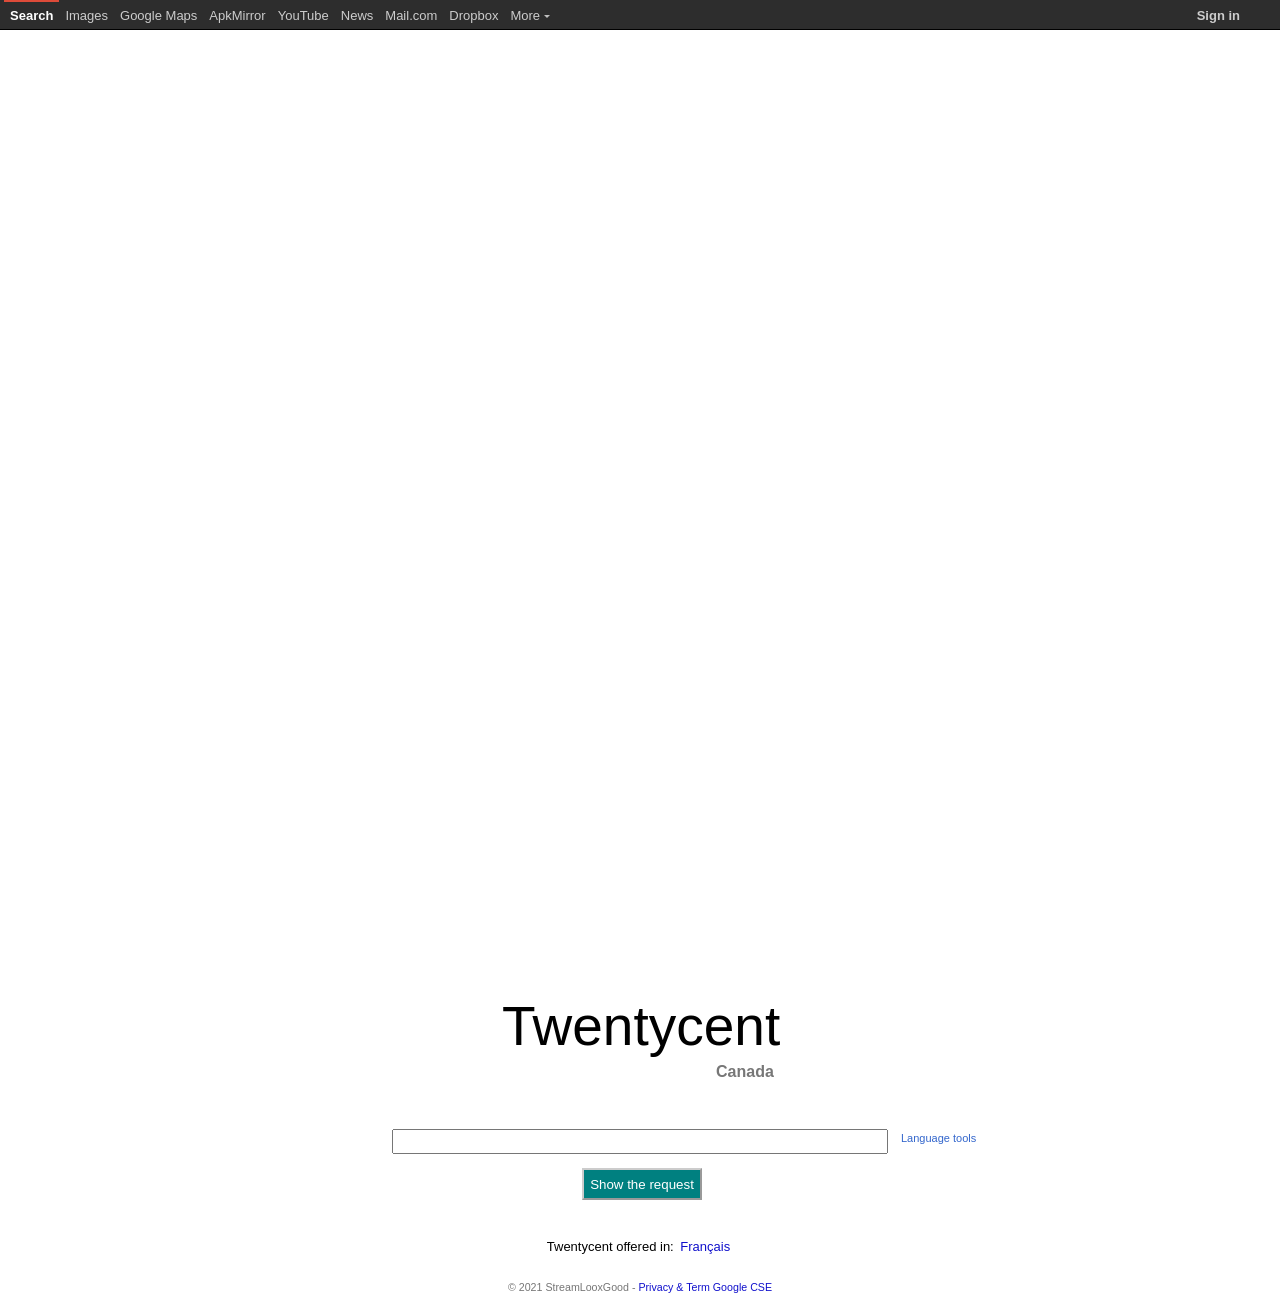
==== beta.html @ a2ea65f2 "Create beta.html" ====
<html itemscope="" itemtype="http://schema.org/WebPage"><head><script src="//archive.org/includes/analytics.js?v=cf34f82" type="text/javascript"></script>
<script type="text/javascript">window.addEventListener('DOMContentLoaded',function(){var v=archive_analytics.values;v.service='wb';v.server_name='wwwb-app201.us.archive.org';v.server_ms=856;archive_analytics.send_pageview({});});</script><script type="text/javascript" src="/_static/js/playback.bundle.js?v=xTFGO54E" charset="utf-8"></script>
<script type="text/javascript" src="/_static/js/wombat.js?v=UHAOicsW" charset="utf-8"></script>
<script type="text/javascript">
  __wm.init("http://web.archive.org/web");
  __wm.wombat("http://www.google.ca/","20120616182758","http://web.archive.org/","web","/_static/",
	      "1339871278");
</script>
<link rel="stylesheet" type="text/css" href="/_static/css/banner-styles.css?v=omkqRugM">
<link rel="stylesheet" type="text/css" href="/_static/css/iconochive.css?v=qtvMKcIJ">
<!-- End Wayback Rewrite JS Include -->
<meta http-equiv="content-type" content="text/html; charset=UTF-8"><meta itemprop="image" content="/web/20120616182758im_/http://www.google.ca/images/google_favicon_128.png"><title>Google</title><script>window.google={kEI:"LtDcT8jWOOjeiAKzptDUCg",getEI:function(a){var b;while(a&&!(a.getAttribute&&(b=a.getAttribute("eid"))))a=a.parentNode;return b||google.kEI},https:function(){return window.location.protocol=="https:"},kEXPI:"17259,30316,36253,37658,37864,38815,38991,39000,39266,39370,39386,39494,39506",kCSI:{e:"17259,30316,36253,37658,37864,38815,38991,39000,39266,39370,39386,39494,39506",ei:"LtDcT8jWOOjeiAKzptDUCg"},authuser:0,ml:function(){},kHL:"en",time:function(){return(new Date).getTime()},log:function(a,
b,c,e){var d=new Image,h=google,i=h.lc,f=h.li,j="";d.onerror=(d.onload=(d.onabort=function(){delete i[f]}));i[f]=d;if(!c&&b.search("&ei=")==-1)j="&ei="+google.getEI(e);var g=c||"/gen_204?atyp=i&ct="+a+"&cad="+b+j+"&zx="+google.time();var k=/^http:/i;if(k.test(g)&&google.https()){google.ml(new Error("GLMM"),false,{src:g});delete i[f];return}d.src=g;h.li=f+1},lc:[],li:0,Toolbelt:{},y:{},x:function(a,b){google.y[a.id]=[a,b];return false}};
window.google.sn="webhp";window.google.timers={};window.google.startTick=function(a,b){window.google.timers[a]={t:{start:(new Date).getTime()},bfr:!(!b)}};window.google.tick=function(a,b,c){if(!window.google.timers[a])google.startTick(a);window.google.timers[a].t[b]=c||(new Date).getTime()};google.startTick("load",true);try{}catch(u){}
var _gjwl=location;function _gjuc(){var e=_gjwl.href.indexOf("#");if(e>=0){var a=_gjwl.href.substring(e);if(a.indexOf("&q=")>0||a.indexOf("#q=")>=0){a=a.substring(1);if(a.indexOf("#")==-1){for(var c=0;c<a.length;){var d=c;if(a.charAt(d)=="&")++d;var b=a.indexOf("&",d);if(b==-1)b=a.length;var f=a.substring(d,b);if(f.indexOf("fp=")==0){a=a.substring(0,c)+a.substring(b,a.length);b=c}else if(f=="cad=h")return 0;c=b}_gjwl.href="/search?"+a+"&cad=h";return 1}}}return 0}function _gjp(){!(window._gjwl.hash&&
window._gjuc())&&setTimeout(_gjp,500)};
window._gjp && _gjp()</script><style>#gb{font:13px/27px Arial,sans-serif;height:30px}#gbz,#gbg{position:absolute;white-space:nowrap;top:0;height:30px;z-index:1000}#gbz{left:0;padding-left:4px}#gbg{right:0;padding-right:5px}#gbs{background:transparent;position:absolute;top:-999px;visibility:hidden;z-index:998}.gbto #gbs{background:#fff}#gbx3,#gbx4{background-color:#2d2d2d;background-image:none;_background-image:none;background-position:0 -138px;background-repeat:repeat-x;border-bottom:1px solid #000;font-size:24px;height:29px;_height:30px;opacity:1;filter:alpha(opacity=100);position:absolute;top:0;width:100%;z-index:990}#gbx3{left:0}#gbx4{right:0}#gbb{position:relative}#gbbw{right:0;left:0;position:absolute;top:30px;width:100%}.gbtcb{position:absolute;visibility:hidden}#gbz .gbtcb{right:0}#gbg .gbtcb{left:0}.gbxx{display:none !important}.gbxo{opacity:0 !important;filter:alpha(opacity=0) !important}.gbm{position:absolute;z-index:999;top:-999px;visibility:hidden;text-align:left;border:1px solid #bebebe;background:#fff;-moz-box-shadow:-1px 1px 1px rgba(0,0,0,.2);-webkit-box-shadow:0 2px 4px rgba(0,0,0,.2);box-shadow:0 2px 4px rgba(0,0,0,.2)}.gbrtl .gbm{-moz-box-shadow:1px 1px 1px rgba(0,0,0,.2)}.gbto .gbm,.gbto #gbs{top:29px;visibility:visible}#gbz .gbm,#gbz #gbs{left:0}#gbg .gbm,#gbg #gbs{right:0}.gbxms{background-color:#ccc;display:block;position:absolute;z-index:1;top:-1px;left:-2px;right:-2px;bottom:-2px;opacity:.4;-moz-border-radius:3px;filter:progid:DXImageTransform.Microsoft.Blur(pixelradius=5);*opacity:1;*top:-2px;*left:-5px;*right:5px;*bottom:4px;-ms-filter:"progid:DXImageTransform.Microsoft.Blur(pixelradius=5)";opacity:1\0/;top:-4px\0/;left:-6px\0/;right:5px\0/;bottom:4px\0/}.gbma{position:relative;top:-1px;border-style:solid dashed dashed;border-color:transparent;border-top-color:#c0c0c0;display:-moz-inline-box;display:inline-block;font-size:0;height:0;line-height:0;width:0;border-width:3px 3px 0;padding-top:1px;left:4px}#gbztms1,#gbi4m1,#gbi4s,#gbi4t{zoom:1}.gbtc,.gbmc,.gbmcc{display:block;list-style:none;margin:0;padding:0}.gbmc{background:#fff;padding:10px 0;position:relative;z-index:2;zoom:1}.gbt{position:relative;display:-moz-inline-box;display:inline-block;line-height:27px;padding:0;vertical-align:top}.gbt{*display:inline}.gbto{box-shadow:0 2px 4px rgba(0,0,0,.2);-moz-box-shadow:0 2px 4px rgba(0,0,0,.2);-webkit-box-shadow:0 2px 4px rgba(0,0,0,.2)}.gbzt,.gbgt{cursor:pointer;display:block;text-decoration:none !important}span#gbg6,span#gbg4{cursor:default}.gbts{border-left:1px solid transparent;border-right:1px solid transparent;display:block;*display:inline-block;padding:0 5px;position:relative;z-index:1000}.gbts{*display:inline}.gbto .gbts{background:#fff;border-color:#bebebe;color:#36c;padding-bottom:1px;padding-top:2px}.gbz0l .gbts{color:#fff;font-weight:bold}.gbtsa{padding-right:9px}#gbz .gbzt,#gbz .gbgt,#gbg .gbgt{color:#ccc!important}.gbtb2{display:block;border-top:2px solid transparent}.gbto .gbzt .gbtb2,.gbto .gbgt .gbtb2{border-top-width:0}.gbtb .gbts{background:url(//web.archive.org/web/20120616182758im_/http://ssl.gstatic.com/gb/images/b_8d5afc09.png);_background:url(//web.archive.org/web/20120616182758im_/http://ssl.gstatic.com/gb/images/b8_3615d64d.png);background-position:-27px -22px;border:0;font-size:0;padding:29px 0 0;*padding:27px 0 0;width:1px}.gbzt-hvr,.gbzt:focus,.gbgt-hvr,.gbgt:focus{background-color:#4c4c4c;background-image:none;_background-image:none;background-position:0 -102px;background-repeat:repeat-x;outline:none;text-decoration:none !important}.gbpdjs .gbto .gbm{min-width:99%}.gbz0l .gbtb2{border-top-color:#dd4b39!important}#gbi4s,#gbi4s1{font-weight:bold}#gbg6.gbgt-hvr,#gbg6.gbgt:focus{background-color:transparent;background-image:none}.gbg4a{font-size:0;line-height:0}.gbg4a .gbts{padding:27px 5px 0;*padding:25px 5px 0}.gbto .gbg4a .gbts{padding:29px 5px 1px;*padding:27px 5px 1px}#gbi4i,#gbi4id{left:5px;border:0;height:24px;position:absolute;top:1px;width:24px}.gbto #gbi4i,.gbto #gbi4id{top:3px}.gbi4p{display:block;width:24px}#gbi4id{background-position:-44px -101px}#gbmpid{background-position:0 0}#gbmpi,#gbmpid{border:none;display:inline-block;height:48px;width:48px}#gbmpiw{display:inline-block;line-height:9px;margin-left:20px;margin-top:10px;position:relative}#gbmpi,#gbmpid,#gbmpiw{*display:inline}#gbg5{font-size:0}#gbgs5{padding:5px !important}.gbto #gbgs5{padding:7px 5px 6px !important}#gbi5{background:url(//web.archive.org/web/20120616182758im_/http://ssl.gstatic.com/gb/images/b_8d5afc09.png);_background:url(//web.archive.org/web/20120616182758im_/http://ssl.gstatic.com/gb/images/b8_3615d64d.png);background-position:0 0;display:block;font-size:0;height:17px;width:16px}.gbto #gbi5{background-position:-6px -22px}.gbn .gbmt,.gbn .gbmt:visited,.gbnd .gbmt,.gbnd .gbmt:visited{color:#dd8e27 !important}.gbf .gbmt,.gbf .gbmt:visited{color:#900 !important}.gbmt,.gbml1,.gbmlb,.gbmt:visited,.gbml1:visited,.gbmlb:visited{color:#36c !important;text-decoration:none !important}.gbmt,.gbmt:visited{display:block}.gbml1,.gbmlb,.gbml1:visited,.gbmlb:visited{display:inline-block;margin:0 10px}.gbml1,.gbmlb,.gbml1:visited,.gbmlb:visited{*display:inline}.gbml1,.gbml1:visited{padding:0 10px}.gbml1-hvr,.gbml1:focus{outline:none;text-decoration:underline !important}#gbpm .gbml1{display:inline;margin:0;padding:0;white-space:nowrap}.gbmlb,.gbmlb:visited{line-height:27px}.gbmlb-hvr,.gbmlb:focus{outline:none;text-decoration:underline !important}.gbmlbw{color:#ccc;margin:0 10px}.gbmt{padding:0 20px}.gbmt-hvr,.gbmt:focus{background:#eee;cursor:pointer;outline:0 solid black;text-decoration:none !important}.gbm0l,.gbm0l:visited{color:#000 !important;font-weight:bold}.gbmh{border-top:1px solid #bebebe;font-size:0;margin:10px 0}#gbd4 .gbmc{background:#f5f5f5;padding-top:0}#gbd4 .gbsbic::-webkit-scrollbar-track:vertical{background-color:#f5f5f5;margin-top:2px}#gbmpdv{background:#fff;border-bottom:1px solid #bebebe;-moz-box-shadow:0 2px 4px rgba(0,0,0,.12);-o-box-shadow:0 2px 4px rgba(0,0,0,.12);-webkit-box-shadow:0 2px 4px rgba(0,0,0,.12);box-shadow:0 2px 4px rgba(0,0,0,.12);position:relative;z-index:1}#gbd4 .gbmh{margin:0}.gbmtc{padding:0;margin:0;line-height:27px}.GBMCC:last-child:after,#GBMPAL:last-child:after{content:'\0A\0A';white-space:pre;position:absolute}#gbmps{*zoom:1}#gbd4 .gbpc,#gbmpas .gbmt{line-height:17px}#gbd4 .gbpgs .gbmtc{line-height:27px}#gbd4 .gbmtc{border-bottom:1px solid #bebebe}#gbd4 .gbpc{display:inline-block;margin:16px 0 10px;margin-right:50px;vertical-align:top}#gbd4 .gbpc{*display:inline}.gbpc .gbps,.gbpc .gbps2{display:block;margin:0 20px}#gbmplp.gbps{margin:0 10px}.gbpc .gbps{color:#000;font-weight:bold}.gbpc .gbpd{margin-bottom:5px}.gbpd .gbmt,.gbpd .gbps{color:#666 !important}.gbpd .gbmt{opacity:.4;filter:alpha(opacity=40)}.gbps2{color:#666;display:block}.gbp0{display:none}.gbp0 .gbps2{font-weight:bold}#gbd4 .gbmcc{margin-top:5px}.gbpmc{background:#fef9db}.gbpmc .gbmt{padding:10px 20px}#gbpm{*border-collapse:collapse;border-spacing:0;margin:0;white-space:normal}#gbpm .gbmt{border-top:none;color:#000 !important;font:11px Arial,sans-serif}#gbpms{*white-space:nowrap}.gbpms2{font-weight:bold;white-space:nowrap}#gbmpal{*border-collapse:collapse;border-spacing:0;margin:0;white-space:nowrap;width:100%}.gbmpala,.gbmpalb{font:13px Arial,sans-serif;line-height:27px;padding:10px 20px 0;white-space:nowrap}.gbmpala{padding-left:0;text-align:left}.gbmpalb{padding-right:0;text-align:right}#gbmpasb .gbps{color:#000}#gbmpal .gbqfbb{margin:0 20px}.gbp0 .gbps{*display:inline}.gbiba{margin:8px 20px 10px}.gbmpiaw{display:inline-block;margin-right:10px;margin-bottom:6px;margin-top:10px}.gbxv{visibility:hidden}.gbmpiaa{display:block;margin-top:10px}.gbmpia{border:none;display:block;height:48px;width:48px}.gbmpnw{display:inline-block;height:auto;margin:16px 0 18px;vertical-align:top}.gbqfb,.gbqfba,.gbqfbb{-moz-border-radius:2px;-webkit-border-radius:2px;border-radius:2px;cursor:default !important;display:inline-block;font-weight:bold;height:29px;line-height:29px;min-width:54px;*min-width:70px;padding:0 8px;text-align:center;text-decoration:none !important;-moz-user-select:none;-webkit-user-select:none}.gbqfb:focus,.gbqfba:focus,.gbqfbb:focus{border:1px solid #4d90fe;-moz-box-shadow:inset 0 0 0 1px rgba(255,255,255,.5);-webkit-box-shadow:inset 0 0 0 1px rgba(255,255,255,.5);box-shadow:inset 0 0 0 1px rgba(255,255,255,.5);outline:none}.gbqfb-hvr:focus,.gbqfba-hvr:focus,.gbqfbb-hvr:focus{-webkit-box-shadow:inset 0 0 0 1px #fff,0 1px 1px rgba(0,0,0,.1);-moz-box-shadow:inset 0 0 0 1px #fff,0 1px 1px rgba(0,0,0,.1);box-shadow:inset 0 0 0 1px #fff,0 1px 1px rgba(0,0,0,.1)}.gbqfb-hvr,.gbqfba-hvr,.gbqfbb-hvr{-webkit-box-shadow:0 1px 1px rgba(0,0,0,.1);-moz-box-shadow:0 1px 1px rgba(0,0,0,.1);box-shadow:0 1px 1px rgba(0,0,0,.1)}.gbqfb::-moz-focus-inner,.gbqfba::-moz-focus-inner,.gbqfbb::-moz-focus-inner{border:0}.gbqfba,.gbqfbb{border:1px solid #dcdcdc;border-color:rgba(0,0,0,.1);color:#444 !important;font-size:11px}.gbqfb{background-color:#4d90fe;background-image:-webkit-gradient(linear,left top,left bottom,from(#4d90fe),to(#4787ed));background-image:-webkit-linear-gradient(top,#4d90fe,#4787ed);background-image:-moz-linear-gradient(top,#4d90fe,#4787ed);background-image:-ms-linear-gradient(top,#4d90fe,#4787ed);background-image:-o-linear-gradient(top,#4d90fe,#4787ed);background-image:linear-gradient(top,#4d90fe,#4787ed);filter:progid:DXImageTransform.Microsoft.gradient(startColorStr='#4d90fe',EndColorStr='#4787ed');border:1px solid #3079ed;color:#fff !important}.gbqfb-hvr,.gbqfb-hvr:focus{border-color:#2f5bb7;background-color:#357ae8;background-image:-webkit-gradient(linear,left top,left bottom,from(#4d90fe),to(#357ae8));background-image:-webkit-linear-gradient(top,#4d90fe,#357ae8);background-image:-moz-linear-gradient(top,#4d90fe,#357ae8);background-image:-ms-linear-gradient(top,#4d90fe,#357ae8);background-image:-o-linear-gradient(top,#4d90fe,#357ae8);background-image:linear-gradient(top,#4d90fe,#357ae8)}.gbqfb:active{-webkit-box-shadow:inset 0 1px 2px rgba(0,0,0,.3);-moz-box-shadow:inset 0 1px 2px rgba(0,0,0,.3);box-shadow:inset 0 1px 2px rgba(0,0,0,.3)}.gbqfba{background-color:#f5f5f5;background-image:-webkit-gradient(linear,left top,left bottom,from(#f5f5f5),to(#f1f1f1));background-image:-webkit-linear-gradient(top,#f5f5f5,#f1f1f1);background-image:-moz-linear-gradient(top,#f5f5f5,#f1f1f1);background-image:-ms-linear-gradient(top,#f5f5f5,#f1f1f1);background-image:-o-linear-gradient(top,#f5f5f5,#f1f1f1);background-image:linear-gradient(top,#f5f5f5,#f1f1f1);filter:progid:DXImageTransform.Microsoft.gradient(startColorStr='#f5f5f5',EndColorStr='#f1f1f1')}.gbqfba-hvr,.gbqfba-hvr:active{background-color:#f8f8f8;background-image:-webkit-gradient(linear,left top,left bottom,from(#f8f8f8),to(#f1f1f1));background-image:-webkit-linear-gradient(top,#f8f8f8,#f1f1f1);background-image:-moz-linear-gradient(top,#f8f8f8,#f1f1f1);background-image:-ms-linear-gradient(top,#f8f8f8,#f1f1f1);background-image:-o-linear-gradient(top,#f8f8f8,#f1f1f1);background-image:linear-gradient(top,#f8f8f8,#f1f1f1);filter:progid:DXImageTransform.Microsoft.gradient(startColorStr='#f8f8f8',EndColorStr='#f1f1f1')}.gbqfbb{background-color:#fff;background-image:-webkit-gradient(linear,left top,left bottom,from(#fff),to(#fbfbfb));background-image:-webkit-linear-gradient(top,#fff,#fbfbfb);background-image:-moz-linear-gradient(top,#fff,#fbfbfb);background-image:-ms-linear-gradient(top,#fff,#fbfbfb);background-image:-o-linear-gradient(top,#fff,#fbfbfb);background-image:linear-gradient(top,#fff,#fbfbfb);filter:progid:DXImageTransform.Microsoft.gradient(startColorStr='#ffffff',EndColorStr='#fbfbfb')}.gbqfbb-hvr,.gbqfbb-hvr:active{background-color:#fff;background-image:-webkit-gradient(linear,left top,left bottom,from(#fff),to(#f8f8f8));background-image:-webkit-linear-gradient(top,#fff,#f8f8f8);background-image:-moz-linear-gradient(top,#fff,#f8f8f8);background-image:-ms-linear-gradient(top,#fff,#f8f8f8);background-image:-o-linear-gradient(top,#fff,#f8f8f8);background-image:linear-gradient(top,#fff,#f8f8f8);filter:progid:DXImageTransform.Microsoft.gradient(startColorStr='#ffffff',EndColorStr='#f8f8f8')}.gbqfba-hvr,.gbqfba-hvr:active,.gbqfbb-hvr,.gbqfbb-hvr:active{border-color:#c6c6c6;-webkit-box-shadow:0 1px 1px rgba(0,0,0,.1);-moz-box-shadow:0 1px 1px rgba(0,0,0,.1);box-shadow:0 1px 1px rgba(0,0,0,.1);color:#222 !important}.gbqfba:active,.gbqfbb:active{-webkit-box-shadow:inset 0 1px 2px rgba(0,0,0,.1);-moz-box-shadow:inset 0 1px 2px rgba(0,0,0,.1);box-shadow:inset 0 1px 2px rgba(0,0,0,.1)}#gbmpas{max-height:276px}#gbmm{max-height:530px}.gbsb{-webkit-box-sizing:border-box;display:block;position:relative;*zoom:1}.gbsbic{overflow:auto}.gbsbis .gbsbt,.gbsbis .gbsbb{-webkit-mask-box-image:-webkit-gradient(linear,left top,right top,color-stop(0,rgba(0,0,0,.1)),color-stop(.5,rgba(0,0,0,.8)),color-stop(1,rgba(0,0,0,.1)));left:0;margin-right:0;opacity:0;position:absolute;width:100%}.gbsb .gbsbt:after,.gbsb .gbsbb:after{content:"";display:block;height:0;left:0;position:absolute;width:100%}.gbsbis .gbsbt{background:-webkit-gradient(linear,left top,left bottom,from(rgba(0,0,0,.2)),to(rgba(0,0,0,0)));background-image:-webkit-linear-gradient(top,rgba(0,0,0,.2),rgba(0,0,0,0));background-image:-moz-linear-gradient(top,rgba(0,0,0,.2),rgba(0,0,0,0));background-image:-ms-linear-gradient(top,rgba(0,0,0,.2),rgba(0,0,0,0));background-image:-o-linear-gradient(top,rgba(0,0,0,.2),rgba(0,0,0,0));background-image:linear-gradient(top,rgba(0,0,0,.2),rgba(0,0,0,0));height:6px;top:0}.gbsb .gbsbt:after{border-top:1px solid #ebebeb;border-color:rgba(0,0,0,.3);top:0}.gbsb .gbsbb{-webkit-mask-box-image:-webkit-gradient(linear,left top,right top,color-stop(0,rgba(0,0,0,.1)),color-stop(.5,rgba(0,0,0,.8)),color-stop(1,rgba(0,0,0,.1)));background:-webkit-gradient(linear,left bottom,left top,from(rgba(0,0,0,.2)),to(rgba(0,0,0,0)));background-image:-webkit-linear-gradient(bottom,rgba(0,0,0,.2),rgba(0,0,0,0));background-image:-moz-linear-gradient(bottom,rgba(0,0,0,.2),rgba(0,0,0,0));background-image:-ms-linear-gradient(bottom,rgba(0,0,0,.2),rgba(0,0,0,0));background-image:-o-linear-gradient(bottom,rgba(0,0,0,.2),rgba(0,0,0,0));background-image:linear-gradient(bottom,rgba(0,0,0,.2),rgba(0,0,0,0));bottom:0;height:4px}.gbsb .gbsbb:after{border-bottom:1px solid #ebebeb;border-color:rgba(0,0,0,.3);bottom:0}</style><style id="gstyle">body{margin:0;overflow-y:scroll}#gog{padding:3px 8px 0}td{line-height:.8em}.gac_m td{line-height:17px}form{margin-bottom:20px}body,td,a,p,.h{font-family:arial,sans-serif}.h{color:#36c;font-size:20px}.q{color:#00c}.ts td{padding:0}.ts{border-collapse:collapse}em{font-weight:bold;font-style:normal}.lst{height:25px;width:496px}.gsfi,.lst{font:18px arial,sans-serif}.gsfs{font:17px arial,sans-serif}.ds{display:-moz-inline-box;display:inline-block;margin:3px 0 4px;margin-left:4px}input{font-family:inherit}a.gb1,a.gb2,a.gb3,a.gb4{color:#11c !important}body{background:#fff;color:black}a{color:#11c;text-decoration:none}a:hover,a:active{text-decoration:underline}.fl a{color:#36c}a:visited{color:#551a8b}a.gb1,a.gb4{text-decoration:underline}a.gb3:hover{text-decoration:none}#ghead a.gb2:hover{color:#fff!important}.sblc{padding-top:5px}.sblc a{display:block;margin:2px 0;margin-left:13px;font-size:11px;}.lsbb{background:#eee;border:solid 1px;border-color:#ccc #999 #999 #ccc;height:30px;display:block}.ftl,#fll a{display:inline-block;margin:0 12px}.lsb{background:url(/web/20120616182758im_/http://www.google.ca/images/srpr/nav_logo80.png) 0 -258px repeat-x;border:none;color:#000;cursor:pointer;height:30px;margin:0;outline:0;font:15px arial,sans-serif;vertical-align:top}.lsb:active{background:#ccc}.lst:focus{outline:none}#addlang a{padding:0 3px}.gac_v div{display:none}.gac_v .gac_v2,.gac_bt{display:block!important}table.gssb_c{z-index:986  }.nbcl{background:url(/web/20120616182758im_/http://www.google.ca/images/srpr/nav_logo80.png) no-repeat ;height:px;width:px}</style><script>window.rwt=function(a,f,g,l,m,h,c,n,i){try{if(a===window){a=window.event.srcElement;while(a){if(a.href)break;a=a.parentNode}}var b=encodeURIComponent||escape,d;d=a.getAttribute("href");if(c&&c.substring(0,6)!="&sig2=")c="&sig2="+c;var o=["/url?sa=t","","&cd=",b(m),i?"&authuser="+b(i):"",google.j&&google.j.pf?"&sqi=2":"","&ved=",b(n),"&url=",b(d).replace(/\+/g,"%2B"),"&ei=","LtDcT8jWOOjeiAKzptDUCg",h?"&usg="+h:"",c].join("");a.href=o;a.onmousedown=""}catch(p){}return true};
(function(){try{var e=!0,h=!1;var aa=function(a,b,c,d){d=d||{};d._sn=["cfg",b,c].join(".");window.gbar.logger.ml(a,d)};var ba={I:1,K:2,ba:3,C:4,V:5,P:6,v:7,w:8,fa:9,U:10,O:11,A:12,T:13,z:14,S:15,R:16,da:17,F:18,Q:19,ea:20,ca:21,D:22,J:23,ha:24,ia:25,ga:26,G:27,g:28,B:29,u:30,aa:31,X:32,Y:33,M:34,N:35,$:36,Z:37,W:38,H:39,L:500};var i=window.gbar=window.gbar||{},m=window.gbar.i=window.gbar.i||{},n;function _tvn(a,b){var c=parseInt(a,10);return isNaN(c)?b:c}function _tvf(a,b){var c=parseFloat(a);return isNaN(c)?b:c}function _tvv(a){return!!a}function p(a,b,c){(c||i)[a]=b}i.bv={n:_tvn("2",0),r:"r_gc.r_pw.",f:".41.",m:_tvn("1",1)};var q=function(a){return function(){return i.bv.m==a}},ca=q(1),da=q(2);p("sb",ca);p("kn",da);m.a=_tvv;m.b=_tvf;m.c=_tvn;
m.i=aa;var r=window.gbar.i.i;var ea=m.a("1"),s={},fa={},t=[],ga=function(a,b){t.push([a,b])},ha=function(a,b){s[a]=b},ia=function(a){return a in s},u={},v=function(a,b){u[a]||(u[a]=[]);u[a].push(b)},x=function(a){v("m",a)},y=function(a){var b=document.createElement("script");b.src=a;ea&&(b.async=e);(document.getElementById("xjsc")||document.body).appendChild(b)},B=function(a){for(var b=0,c;(c=t[b])&&!(c[0]==a);++b);c&&!c[1].l&&!c[1].s&&(c[1].s=e,z(2,a),c[1].url&&y(c[1].url),c[1].libs&&A&&A(c[1].libs))},
C=function(a){v("gc",a)},D=null,ja=function(a){D=a},z=function(a,b,c){if(D){a={t:a,b:b};if(c)for(var d in c)a[d]=c[d];try{D(a)}catch(g){}}};p("mdc",s);p("mdi",fa);p("bnc",t);p("qGC",C);p("qm",x);p("qd",u);p("lb",B);p("mcf",ha);p("bcf",ga);p("aq",v);p("mdd","");p("has",ia);p("trh",ja);p("tev",z);if(m.a("1")){var E=m.a(""),ka=m.a(""),la=window.gapi={},ma=function(a,b){var c=function(){i.dgl(a,b)};E?x(c):(v("gl",c),B("gl"))},na={},oa=function(a){for(var a=a.split(":"),b;(b=a.pop())&&na[b];);return!b},A=function(a){function b(){for(var b=a.split(":"),d=0,g;g=b[d];++d)na[g]=1;for(b=0;d=t[b];++b)d=d[1],(g=d.libs)&&!d.l&&d.i&&oa(g)&&d.i()}i.dgl(a,b)},F=window.___jsl={};F.h="m;/_/abc-static/_/js/gapi/__features__/rt=j/ver=0hiV8hSovb0.en./sv=1/am=!PemfnfjrL2ypWVAhIg/d=1";F.ms="http://web.archive.org/web/20120616182758/https://apis.google.com";F.m="";
F.l=[];E||t.push(["gl",{url:"//web.archive.org/web/20120616182758/http://ssl.gstatic.com/gb/js/abc/glm_2572388ad06f10d8fe6ef9a09f798c5d.js"}]);var pa={"export":"1",isPlusUser:ka,socialhost:""};s.gl=pa;p("load",ma,la);p("dgl",ma);p("agl",oa);m.o=E};var G=function(){},H=function(){},va=function(a){var b=new Image,c=ra;b.onerror=b.onload=b.onabort=function(){try{delete ua[c]}catch(a){}};ua[c]=b;b.src=a;ra=c+1},ua=[],ra=0;p("logger",{il:H,ml:G});var I=window.gbar.logger;var wa=m.b("0.01",1.0E-4),xa=0;
function _mlToken(a,b){try{if(1>xa){xa++;var c,d=a,g=b||{},f=encodeURIComponent,j="es_plusone_gc_20120604.0_p0",k=["//web.archive.org/web/20120616182758/http://www.google.com/gen_204?atyp=i&zx=",(new Date).getTime(),"&jexpid=",f("30316"),"&srcpg=",f("prop=1"),"&jsr=",Math.round(1/wa),"&ogf=",i.bv.f,"&ogrp=",f(""),"&ogv=",f("1339544155.1339730130"),j?"&oggv="+f(j):"","&ogd=",f("ca"),"&ogl=",f("en")];g._sn&&(g._sn="og."+g._sn);for(var l in g)k.push("&"),
k.push(f(l)),k.push("="),k.push(f(g[l]));k.push("&emsg=");k.push(f(d.name+":"+d.message));var o=k.join("");ya(o)&&(o=o.substr(0,2E3));c=o;var w=window.gbar.logger._aem(a,c);va(w)}}catch(P){}}var ya=function(a){return 2E3<=a.length},za=function(a,b){return b};function Aa(a){G=a;p("_itl",ya,I);p("_aem",za,I);p("ml",G,I);a={};s.er=a}m.a("")?Aa(function(a){throw a;}):m.a("1")&&Math.random()<wa&&Aa(_mlToken);var _E="left",K=function(a,b){var c=a.className;J(a,b)||(a.className+=(""!=c?" ":"")+b)},L=function(a,b){var c=a.className,d=RegExp("\\s?\\b"+b+"\\b");c&&c.match(d)&&(a.className=c.replace(d,""))},J=function(a,b){var c=RegExp("\\b"+b+"\\b"),d=a.className;return!(!d||!d.match(c))},Ba=function(a,b){J(a,b)?L(a,b):K(a,b)};p("ca",K);p("cr",L);p("cc",J);m.k=K;m.l=L;m.m=J;m.n=Ba;var Ca=["gb_71","gb_155"],M;function Da(a){M=a}function Ea(a){var b=M&&!a.href.match(/.*\/accounts\/ClearSID[?]/)&&encodeURIComponent(M());b&&(a.href=a.href.replace(/([?&]continue=)[^&]*/,"$1"+b))}function Fa(a){window.gApplication&&(a.href=window.gApplication.getTabUrl(a.href))}function Ga(a){try{var b=(document.forms[0].q||"").value;b&&(a.href=a.href.replace(/([?&])q=[^&]*|$/,function(a,c){return(c||"&")+"q="+encodeURIComponent(b)}))}catch(c){r(c,"sb","pq")}}
var Ha=function(){for(var a=[],b=0,c;c=Ca[b];++b)(c=document.getElementById(c))&&a.push(c);return a},Ia=function(){var a=Ha();return 0<a.length?a[0]:null},Ja=function(){return document.getElementById("gb_70")},N={},O={},Ka={},Q={},T=void 0,Pa=function(a,b){try{var c=document.getElementById("gb");K(c,"gbpdjs");U();La(document.body)&&K(c,"gbrtl");if(b&&b.getAttribute){var d=b.getAttribute("aria-owns");if(d.length){var g=document.getElementById(d);if(g){var f=b.parentNode;if(T==d)T=void 0,L(f,"gbto");
else{if(T){var j=document.getElementById(T);if(j&&j.getAttribute){var k=j.getAttribute("aria-owner");if(k.length){var l=document.getElementById(k);l&&l.parentNode&&L(l.parentNode,"gbto")}}}Ma(g)&&Na(g);T=d;K(f,"gbto")}}}}x(function(){i.tg(a,b,e)});Oa(a)}catch(o){r(o,"sb","tg")}},Qa=function(a){x(function(){i.close(a)})},La=function(a){var b,c="direction",d=document.defaultView;d&&d.getComputedStyle?(a=d.getComputedStyle(a,""))&&(b=a[c]):b=a.currentStyle?a.currentStyle[c]:a.style[c];return"rtl"==b},
Sa=function(a,b,c){if(a)try{var d=document.getElementById("gbd5");if(d){var g=d.firstChild,f=g.firstChild,j=document.createElement("li");j.className=b+" gbmtc";j.id=c;a.className="gbmt";j.appendChild(a);if(f.hasChildNodes()){for(var c=[["gbkc"],["gbf","gbe","gbn"],["gbkp"],["gbnd"]],d=0,k=f.childNodes.length,g=h,l=-1,o=0,w;w=c[o];o++){for(var P=0,R;R=w[P];P++){for(;d<k&&J(f.childNodes[d],R);)d++;if(R==b){f.insertBefore(j,f.childNodes[d]||null);g=e;break}}if(g){if(d+1<f.childNodes.length){var qa=f.childNodes[d+
1];!J(qa.firstChild,"gbmh")&&!Ra(qa,w)&&(l=d+1)}else if(0<=d-1){var sa=f.childNodes[d-1];!J(sa.firstChild,"gbmh")&&!Ra(sa,w)&&(l=d)}break}0<d&&d+1<k&&d++}if(0<=l){var S=document.createElement("li"),ta=document.createElement("div");S.className="gbmtc";ta.className="gbmt gbmh";S.appendChild(ta);f.insertBefore(S,f.childNodes[l])}i.addHover&&i.addHover(a)}else f.appendChild(j)}}catch(fb){r(fb,"sb","al")}},Ra=function(a,b){for(var c=b.length,d=0;d<c;d++)if(J(a,b[d]))return e;return h},Ta=function(a,b,
c){Sa(a,b,c)},Ua=function(a,b){Sa(a,"gbe",b)},Va=function(){x(function(){i.pcm&&i.pcm()})},Wa=function(){x(function(){i.pca&&i.pca()})},Xa=function(a,b,c,d,g,f,j,k,l,o){x(function(){i.paa&&i.paa(a,b,c,d,g,f,j,k,l,o)})},Ya=function(a,b){N[a]||(N[a]=[]);N[a].push(b)},Za=function(a,b){O[a]||(O[a]=[]);O[a].push(b)},$a=function(a,b){Ka[a]=b},ab=function(a,b){Q[a]||(Q[a]=[]);Q[a].push(b)},Oa=function(a){a.preventDefault&&a.preventDefault();a.returnValue=h;a.cancelBubble=e},V=null,Na=function(a,b){U();if(a){W(a,
"Opening&hellip;");X(a,e);var c="undefined"!=typeof b?b:1E4,d=function(){bb(a)};V=window.setTimeout(d,c)}},cb=function(a){U();a&&(X(a,h),W(a,""))},bb=function(a){try{U();var b=a||document.getElementById(T);b&&(W(b,"This service is currently unavailable.%1$sPlease try again later.","%1$s"),X(b,e))}catch(c){r(c,"sb","sdhe")}},W=function(a,b,c){if(a&&b){var d=Ma(a);if(d){if(c){d.innerHTML="";for(var b=b.split(c),c=0,g;g=b[c];c++){var f=document.createElement("div");f.innerHTML=g;d.appendChild(f)}}else d.innerHTML=b;X(a,e)}}},
X=function(a,b){var c=void 0!==b?b:e;c?K(a,"gbmsgo"):L(a,"gbmsgo")},Ma=function(a){for(var b=0,c;c=a.childNodes[b];b++)if(J(c,"gbmsg"))return c},U=function(){V&&window.clearTimeout(V)},db=function(a){var b="inner"+a,a="offset"+a;return window[b]?window[b]:document.documentElement&&document.documentElement[a]?document.documentElement[a]:0};p("so",Ia);p("sos",Ha);p("si",Ja);p("tg",Pa);p("close",Qa);p("addLink",Ta);p("addExtraLink",Ua);p("pcm",Va);p("pca",Wa);p("paa",Xa);p("ddld",Na);p("ddrd",cb);
p("dderr",bb);p("rtl",La);p("bh",N);p("abh",Ya);p("dh",O);p("adh",Za);p("ch",Q);p("ach",ab);p("eh",Ka);p("aeh",$a);n=m.a("")?Fa:Ga;p("qs",n);p("setContinueCb",Da);p("pc",Ea);m.d=Oa;m.j=db;var eb={};s.base=eb;t.push(["m",{url:"//web.archive.org/web/20120616182758/http://ssl.gstatic.com/gb/js/sem_d94606ccee01514954eb58c3171fdc54.js"}]);var gb=m.c("1",0),hb=/\bgbmt\b/,ib=function(a){try{var b=document.getElementById("gb_"+gb),c=document.getElementById("gb_"+a);b&&L(b,hb.test(b.className)?"gbm0l":"gbz0l");c&&K(c,hb.test(c.className)?"gbm0l":"gbz0l")}catch(d){r(d,"sj","ssp")}gb=a},jb=i.qs,kb=function(a){var b;b=a.href;var c=window.location.href.match(/.*?:\/\/[^\/]*/)[0],c=RegExp("^"+c+"/search\\?");if((b=c.test(b))&&!/(^|\\?|&)ei=/.test(a.href))if((b=window.google)&&b.kEXPI)a.href+="&ei="+b.kEI},lb=function(a){jb(a);kb(a)};
p("slp",ib);p("qs",lb);p("qsi",kb);i.sg={c:"1"};p("wg",{rg:{}});var mb={tiw:m.c("15000",0),tie:m.c("30000",0)};s.wg=mb;var nb={thi:m.c("10000",0),thp:m.c("180000",0),tho:m.c("5000",0),tet:m.b("0.5",0)};s.wm=nb;if(m.a("1")){var ob=m.a("");t.push(["gc",{auto:ob,url:"//web.archive.org/web/20120616182758/http://ssl.gstatic.com/gb/js/abc/gci_78c17c085d1740ee894d9fec9ece5033.js",libs:"googleapis.client:plusone"}]);var pb={version:"gci_78c17c085d1740ee894d9fec9ece5033.js",index:"",lang:"en"};s.gc=pb;var Y=function(a){window.googleapis&&window.iframes?a&&a():(a&&C(a),B("gc"))};p("lGC",Y);m.a("1")&&p("lPWF",Y)};window.__PVT="";var qb=m.b("0.01",1.0E-4),rb=m.b("0.1",1),sb=h,tb=h;if(m.a("1")){var ub=Math.random();ub<=qb&&(sb=e);ub<=rb&&(tb=e)}var Z=ba;
function vb(a,b){var c=qb,d=sb,g;g=34>=a?a<=Z.z?a==Z.v||a==Z.w||a==Z.A?h:e:a>=Z.g&&a<=Z.u?e:h:200<=a?e:h;g&&(c=rb,d=tb);if(d){d=encodeURIComponent;g="es_plusone_gc_20120604.0_p0";c=["//web.archive.org/web/20120616182758/http://www.google.com/gen_204?atyp=i&zx=",(new Date).getTime(),"&oge=",a,"&ogex=",d("30316"),"&ogf=",i.bv.f,"&ogp=",d("1"),"&ogrp=",d(""),"&ogsr=",Math.round(1/c),"&ogv=",d("1339544155.1339730130"),g?"&oggv="+d(g):"","&ogd=",d("ca"),
"&ogl=",d("en")];if(b){"ogw"in b&&(c.push("&ogw="+b.ogw),delete b.ogw);var f;g=b;var j=[];for(f in g)0!=j.length&&j.push(","),j.push(f),j.push("."),j.push(g[f]);f=j.join("");""!=f&&(c.push("&ogad="),c.push(d(f)))}va(c.join(""))}}H=vb;p("il",H,I);var wb={};s.il=wb;var xb=function(a,b,c,d,g,f,j,k,l,o){x(function(){i.paa(a,b,c,d,g,f,j,k,l,o)})},yb=function(){x(function(){i.prm()})},zb=function(a){x(function(){i.spn(a)})},Ab=function(a){x(function(){i.sps(a)})},Bb=function(a){x(function(){i.spp(a)})},Cb={"27":"//web.archive.org/web/20120616182758/http://ssl.gstatic.com/gb/images/silhouette_24.png","27":"//web.archive.org/web/20120616182758/http://ssl.gstatic.com/gb/images/silhouette_24.png","27":"//web.archive.org/web/20120616182758/http://ssl.gstatic.com/gb/images/silhouette_24.png"},Db=function(a){return(a=Cb[a])||"//web.archive.org/web/20120616182758/http://ssl.gstatic.com/gb/images/silhouette_24.png"},
Eb=function(){x(function(){i.spd()})};p("spn",zb);p("spp",Bb);p("sps",Ab);p("spd",Eb);p("paa",xb);p("prm",yb);Ya("gbd4",yb);
if(m.a("")){var Fb={d:m.a(""),e:"",sanw:m.a(""),p:"//web.archive.org/web/20120616182758/http://ssl.gstatic.com/gb/images/silhouette_96.png",xp:m.a("1"),mg:"%1$s (delegated)",md:"%1$s (default)",mh:"276",s:"1",pp:Db,ppl:m.a(""),ppa:m.a("1"),ppm:"Google+ page"};s.prf=Fb};if(m.a("1")&&m.a("1")){var $=function(a){Y(function(){v("pw",a);B("pw")})};p("lPW",$);t.push(["pw",{url:"//web.archive.org/web/20120616182758/http://ssl.gstatic.com/gb/js/abc/pwm_9f2309242efa34f253d8a3f7d8abb48c.js"}]);var Gb=[],Hb=function(a){Gb[0]=a},Ib=function(a,b){var c=b||{};c._sn="pw";G(a,c)},Jb={signed:Gb,elog:Ib,base:"http://web.archive.org/web/20120616182758/https://plusone.google.com/u/0",loadTime:(new Date).getTime()};s.pw=Jb;var Kb=function(a,b){for(var c=b.split("."),d=function(){var b=arguments;a(function(){for(var a=i,d=0,f=c.length-1;d<f;++d)a=a[c[d]];a[c[d]].apply(a,b)})},g=i,f=0,j=c.length-
1;f<j;++f)g=g[c[f]]=g[c[f]]||{};return g[c[f]]=d};Kb($,"pw.clk");Kb($,"pw.hvr");p("su",Hb,i.pw)};function Lb(){function a(){for(var b;(b=f[j++])&&!("m"==b[0]||b[1].auto););b&&(z(2,b[0]),b[1].url&&y(b[1].url),b[1].libs&&A&&A(b[1].libs));j<f.length&&setTimeout(a,0)}function b(){0<g--?setTimeout(b,0):a()}var c=m.a("1"),d=m.a(""),g=3,f=t,j=0,k=window.gbarOnReady;if(k)try{k()}catch(l){r(l,"ml","or")}d?p("ldb",a):c?window.addEventListener?window.addEventListener("load",b,h):window.attachEvent("onload",b):b()}p("rdl",Lb);}catch(e){window.gbar&&gbar.logger&&gbar.logger.ml(e,{"_sn":"cfg.init"});}})();
(function(){try{var a=window.gbar;a.mcf("pm",{p:""});}catch(e){window.gbar&&gbar.logger&&gbar.logger.ml(e,{"_sn":"cfg.init"});}})();
(function(){try{var a=window.gbar;a.mcf("mm",{s:"1"});}catch(e){window.gbar&&gbar.logger&&gbar.logger.ml(e,{"_sn":"cfg.init"});}})();
(function(){try{window.gbar.rdl();}catch(e){window.gbar&&gbar.logger&&gbar.logger.ml(e,{"_sn":"cfg.init"});}})();
</script><style type="text/css">.gssb_c{border:0;position:absolute;z-index:989}.gssb_e{border:1px solid #ccc;border-top-color:#d9d9d9;box-shadow:0 2px 4px rgba(0,0,0,0.2);-webkit-box-shadow:0 2px 4px rgba(0,0,0,0.2);cursor:default}.gssb_f{visibility:hidden;white-space:nowrap}.gssb_k{border:0;display:block;position:absolute;top:0;z-index:988}.gsdd_a{border:none!important}.gsib_a{width:100%;padding:4px 6px 0}.gsib_a,.gsib_b{vertical-align:top}.gssb_a{padding:0 7px}.gssb_a,.gssb_a td{white-space:nowrap;overflow:hidden;line-height:22px}#gssb_b{font-size:11px;color:#36c;text-decoration:none}#gssb_b:hover{font-size:11px;color:#36c;text-decoration:underline}.gssb_m{color:#000;background:#fff}.gssb_g{text-align:center;padding:8px 0 7px;position:relative}.gssb_h{font-size:15px;height:28px;margin:0.2em;-webkit-appearance:button}.gssb_i{background:#eee}.gss_ifl{visibility:hidden;padding-left:5px}.gssb_i .gss_ifl{visibility:visible}a.gssb_j{font-size:13px;color:#36c;text-decoration:none;line-height:100%}a.gssb_j:hover{text-decoration:underline}.gssb_l{height:1px;background-color:#e5e5e5}.gsmq_a{padding:0}a.gspqs_a{padding:0 3px 0 8px}.gspqs_b{color:#666;line-height:22px}.gsn_a{padding-top:4px;padding-bottom:1px}.gsn_b{display:block;line-height:16px}.gsn_c{color:green;font-size:13px}.gsq_a{padding:0}a.gspqs_a{padding-left:0}.gssb_e{border-top:1px solid #a2bff0;border-right:1px solid #558be3;border-bottom:1px solid #558be3;border-left:1px solid #a2bff0;}.gssb_i{background:#d5e2ff}</style></head><body bgcolor="#ffffff" text="#000000" link="#0000cc" vlink="#551a8b" alink="#ff0000" onload="document.f&amp;&amp;document.f.q.focus();document.gbqf&amp;&amp;document.gbqf.q.focus();if(document.images)new Image().src='/images/srpr/nav_logo80.png'"><!-- BEGIN WAYBACK TOOLBAR INSERT -->
<style type="text/css">
body {
  margin-top:0 !important;
  padding-top:0 !important;
  /*min-width:800px !important;*/
}
</style>
<script>__wm.rw(0);</script>
<div id="wm-ipp-base" lang="en" style="display: block; direction: ltr;">
</div><div id="wm-ipp-print">The Wayback Machine - http://web.archive.org/web/20120616182758/http://www.google.ca/</div>
<div id="donato" style="position:relative;width:100%;">
  <div id="donato-base">
    <iframe id="donato-if" src="https://archive.org/includes/donate.php?as_page=1&amp;platform=wb&amp;referer=http%3A//web.archive.org/web/20120616182758/http%3A//www.google.ca/" scrolling="no" frameborder="0" style="width:100%; height:100%">
    </iframe>
  </div>
</div><script type="text/javascript">
__wm.bt(650,27,25,2,"web","http://www.google.ca/","20120616182758",1996,"/_static/",["/_static/css/banner-styles.css?v=omkqRugM","/_static/css/iconochive.css?v=qtvMKcIJ"], false);
  __wm.rw(1);
</script>
<!-- END WAYBACK TOOLBAR INSERT --><textarea id="csi" style="display:none"></textarea><div id="mngb"><div id="gb"><script>window.gbar&&gbar.eli&&gbar.eli()</script><div id="gbw"><div id="gbz"><span class="gbtcb"></span><ol class="gbtc"><li class="gbt"><a onclick="gbar.logger.il(1,{t:1});" class="gbzt gbz0l gbp1" id="gb_1" href="http://web.archive.org/web/20120616182758/http://www.google.ca/webhp?hl=en&amp;tab=ww"><span class="gbtb2"></span><span class="gbts">Search</span></a></li><li class="gbt"><a onclick="gbar.qs(this);gbar.logger.il(1,{t:2});" class="gbzt" id="gb_2" href="http://web.archive.org/web/20120616182758/http://www.google.ca/imghp?hl=en&amp;tab=wi"><span class="gbtb2"></span><span class="gbts">Images</span></a></li><li class="gbt"><a onclick="gbar.qs(this);gbar.logger.il(1,{t:8});" class="gbzt" id="gb_8" href="http://maps.google.ca/maps?hl=en&amp;tab=wl"><span class="gbtb2"></span><span class="gbts">Google Maps</span></a></li><li class="gbt"><a onclick="gbar.logger.il(1,{t:78});" class="gbzt" id="gb_78" href="http://apkmirror.com/"><span class="gbtb2"></span><span class="gbts">ApkMirror</span></a></li><li class="gbt"><a onclick="gbar.qs(this);gbar.logger.il(1,{t:36});" class="gbzt" id="gb_36" href="http://web.archive.org/web/20120616182758/http://www.youtube.com/?tab=w1&amp;gl=CA"><span class="gbtb2"></span><span class="gbts">YouTube</span></a></li><li class="gbt"><a onclick="gbar.logger.il(1,{t:5});" class="gbzt" id="gb_5" href="http://web.archive.org/web/20120616182758/http://news.google.ca/nwshp?hl=en&amp;tab=wn"><span class="gbtb2"></span><span class="gbts">News</span></a></li><li class="gbt"><a onclick="gbar.logger.il(1,{t:23});" class="gbzt" id="gb_23" href="http://navigator-lxa.mail.com"><span class="gbtb2"></span><span class="gbts">Mail.com</span></a></li><li class="gbt"><a onclick="gbar.logger.il(1,{t:25});" class="gbzt" id="gb_25" href="http://dropbox.com"><span class="gbtb2"></span><span class="gbts">Dropbox</span></a></li><li class="gbt"><a class="gbgt" id="gbztm" href="http://web.archive.org/web/20120616182758/http://www.google.ca/intl/en/options/" onclick="gbar.tg(event,this)" aria-haspopup="true" aria-owns="gbd"><span class="gbtb2"></span><span id="gbztms" class="gbts gbtsa"><span id="gbztms1">More</span><span class="gbma"></span></span></a><div class="gbm" id="gbd" aria-owner="gbztm"><div id="gbmmb" class="gbmc gbsb gbsbis"><ol id="gbmm" class="gbmcc gbsbic"><li class="gbmtc"><a onclick="gbar.logger.il(1,{t:24});" class="gbmt" id="gb_24" href="http://web.archive.org/web/20120616182758/https://www.google.com/calendar?tab=wc">Calendar</a></li><li class="gbmtc"><a onclick="gbar.qs(this);gbar.logger.il(1,{t:51});" class="gbmt" id="gb_51" href="http://web.archive.org/web/20120616182758/http://translate.google.ca/?hl=en&amp;tab=wT">Translate</a></li><li class="gbmtc"><a onclick="gbar.qs(this);gbar.logger.il(1,{t:10});" class="gbmt" id="gb_10" href="http://web.archive.org/web/20120616182758/http://books.google.ca/bkshp?hl=en&amp;tab=wp">Books</a></li><li class="gbmtc"><a onclick="gbar.logger.il(1,{t:30});" class="gbmt" id="gb_30" href="http://web.archive.org/web/20120616182758/http://www.blogger.com/?tab=wj">Blogger</a></li><li class="gbmtc"><a onclick="gbar.logger.il(1,{t:32});" class="gbmt" id="gb_32" href="http://web.archive.org/web/20120616182758/http://www.google.ca/reader/?hl=en&amp;tab=wy">Reader</a></li><li class="gbmtc"><a onclick="gbar.qs(this);gbar.logger.il(1,{t:27});" class="gbmt" id="gb_27" href="http://web.archive.org/web/20120616182758/http://www.google.ca/finance?tab=we">Finance</a></li><li class="gbmtc"><a onclick="gbar.qs(this);gbar.logger.il(1,{t:31});" class="gbmt" id="gb_31" href="http://web.archive.org/web/20120616182758/http://picasaweb.google.ca/home?hl=en&amp;tab=wq">Photos</a></li><li class="gbmtc"><a onclick="gbar.qs(this);gbar.logger.il(1,{t:12});" class="gbmt" id="gb_12" href="http://web.archive.org/web/20120616182758/http://video.google.ca/?hl=en&amp;tab=wv">Videos</a></li><li class="gbmtc"><div class="gbmt gbmh"></div></li><li class="gbmtc"><a onclick="gbar.logger.il(1,{t:66});" href="http://web.archive.org/web/20120616182758/http://www.google.ca/intl/en/options/" class="gbmt">Even more »</a></li></ol><div class="gbsbt" style="opacity: 0;"></div><div class="gbsbb" style="opacity: 0;"></div></div></div></li></ol></div><div id="gbg"><h2 class="gbxx">Account Options</h2><span class="gbtcb"></span><ol class="gbtc"><li class="gbt"><a target="_top" href="#have-no-sign-in-services-anymore" id="gb_70" class="gbgt"><span class="gbtb2"></span><span id="gbgs4" class="gbts"><span id="gbi4s1">Sign in</span></span></a></li><li class="gbt gbtb"><span class="gbts"></span></li><li class="gbt"><a class="gbgt" id="gbg5" href="/language" title="Language" aria-haspopup="true" aria-owns="gbd5"><span class="gbtb2"></span><span id="gbgs5" class="gbts"><span id="gbi5"></span></span></a><div class="gbm" id="gbd5" aria-owner="gbg5"><div class="gbmc"><ol id="gbom" class="gbmcc"><li class="gbkc gbmtc"><a class="gbmt" href="/web/20120616182758/http://www.google.ca/preferences?hl=en">Search settings</a></li><li class="gbmtc"><div class="gbmt gbmh"></div></li><li class="gbe gbmtc"><a class="gbmt" href="/web/20120616182758/http://www.google.ca/url?sa=p&amp;pref=ig&amp;pval=3&amp;q=http://www.google.ca/ig%3Fhl%3Den%26source%3Diglk&amp;usg=AFQjCNG2Kt7TgMZuV7Fl3FeeTOmTWMvggA">iGoogle</a></li><li class="gbmtc"><div class="gbmt gbmh"></div></li><li class="gbkp gbmtc"><a class="gbmt" href="http://web.archive.org/web/20120616182758/http://www.google.ca/history/optout?hl=en">Web History</a></li></ol></div></div></li></ol></div></div><div id="gbx3"></div><div id="gbx4"></div><script>window.gbar&&gbar.elp&&gbar.elp()</script></div></div><center><br clear="all" id="lgpd"><div id="lga"><div style="padding:28px 0 3px"><div align="left" style="background:url() no-repeat;height:110px;width:276px;font-size:55px;" title="Google" id="hplogo" onload="window.lol&amp;&amp;lol()"><span>Twentycent</span><div nowrap="" style="color:#777;font-size:16px;font-weight:bold;left:214px;position:relative;top:5px">Canada</div></div></div><br></div><form action="/results" name="f"><table cellpadding="0" cellspacing="0"><tbody><tr valign="top"><td width="25%">&nbsp;</td><td align="center" nowrap=""><input name="device" type="hidden" value="desk"><div class="ds" style="height:32px;margin:4px 0"><input autocomplete="off" maxlength="2048" name="taps" class="lst" title="Google Search" value="" size="57" style="color: rgb(0, 0, 0); margin: 0px; padding: 5px 8px 0px 6px; vertical-align: top; outline: none;" dir="ltr" spellcheck="false"></div><br style="line-height:0"><span class="ds"><span class="lsbb"><button class="lsbb" type="submit" style="background-color: teal !important; color: white !important;">Show the request</button></span></span></td><td nowrap="" width="25%" align="left" class="fl sblc"><a href="/language">Language tools</a></td></tr></tbody></table><input type="hidden" id="gbv" name="gbv" value="2"><input type="hidden" name="oq"></form><div style="font-size:83%;min-height:3.5em"><br><div id="als"><font size="-1" id="addlang">Twentycent offered in: <a href="language#fr">Français</a></font><br><br></div></div><span id="footer"><center id="fctr"><p style="color:#767676;font-size:8pt">© 2021 <a href="http://ooxgoo.ga/" style="color:#767676 !important;">StreamLooxGood</a> - <a href="http://www.google.ca/intl/en/policies/">Privacy &amp; Term Google CSE</a></p></center></span> </center><div id="xjsd"><script src="/web/20120616182758js_/http://www.google.ca/xjs/_/js/s/s,st,anim,bbd,sb_he,hv,pj,tbpr,tbui,rsn,ob,mb,lc,du,ada,lu,pcc,csitl/rt=j/ver=-tHqxPGrLwM.en_US./d=1/rs=AItRSTOcP2Us5Dx8-ocLnHCaQoNCXkuBRg"></script></div><div id="xjsi"><script>if(google.y)google.y.first=[];google.dlj=function(b){window.setTimeout(function(){var a=document.createElement("script");a.src=b;document.getElementById("xjsd").appendChild(a)},0)};
(function(){
var c,d,e=false;function f(a){var b={_sn:a?"FAILURE":"FALLBACK",_pu:c,_fu:d},h=google.ml(new Error("pml"),false,b,true);google.log(0,"",h)}function g(){if(!google.pml)f(true)}function i(a){var b=document.createElement("script");b.src=a;document.getElementById("xjsd").appendChild(b)}function j(){if(!e&&!google.pml){e=true;f();i(d,g)}}google.dljp=
function(a,b){c=a;google.xjsu=a;d=b;if(!google.xjsi)window.setTimeout(function(){i(c,j)},0)};
})();
(function(){google.xjsol=function(a){if(google.sc&&(a=google.sc[a])){for(var b=0;b<a.cb.length;b++)a.cb[b]();a.cb=[];a.lc=!0}};google.xjsl=function(a,b){var c=google.sc[a];c&&(b&&(c.lc?b():c.cb.push(b)),!c.ls&&!c.lc&&(google.dlj(c.u),c.ls=!0))};google.register=google.register||function(a,b){google.y.first.push(function(){google.register(a,b)})};})();
google.y.first=[];if(!google.xjs){google.dstr=[];google.rein=[];window._=window._||{};window._._DumpException=function(e){throw e};if(google.timers&&google.timers.load.t){google.timers.load.t.xjsls=new Date().getTime();}google.xjsuo='/xjs/_/js/s/s,st,anim,bbd,sb_he,hv,pj,tbpr,tbui,rsn,ob,mb,lc,du,ada,lu,pcc,csitl/rt\x3dj/ver\x3d-tHqxPGrLwM.en_US./d\x3d1/rs\x3dAItRSTOcP2Us5Dx8-ocLnHCaQoNCXkuBRg';if(google.xjsuop)google.xjsuo=google.xjsuo.replace(/xjs\/_\/js/,google.xjsuop);google.dljp(google.xjsuo,'/xjs/_/js/s/s,st,anim,bbd,sb_he,hv,pj,tbpr,tbui,rsn,ob,mb,lc,du,ada,lu,pcc,csitl/rt\x3dj/ver\x3dhzVqGT-2vOY.en_US./d\x3d1/rs\x3dAItRSTMQTAdBZfUuIJ8KqCUFzQLl1l-dRA');google.xjs=1}google.pmc={14:{},263:{},60:{},81:{},10:{"client":"hp","dh":true,"ds":"","fl":true,"host":"google.ca","jsonp":true,"msgs":{"lcky":"I\u0026#39;m Feeling Lucky","lml":"Learn more","psrc":"This search was removed from your \u003Ca href=\"/history\"\u003EWeb History\u003C/a\u003E","psrl":"Remove","srch":"Google Search"},"ovr":{"ms":1},"pq":"","rgen":true,"scd":10,"sce":5,"stok":"7zXzwTchIZsN5JzC2c95WVYbRqQ"},152:{},213:{"pberr":"\u003Cfont color=red\u003EError:\u003C/font\u003E The server could not complete your request.  Try again in 30 seconds."},114:{"rvu_report_msg":"Report","rvu_reported_msg":"Reported"},78:{},25:{"g":8,"k":false,"m":{"app":true,"bks":true,"blg":true,"dsc":true,"evn":true,"fin":true,"flm":true,"frm":true,"isch":true,"klg":true,"mbl":true,"nws":true,"plcs":true,"ppl":true,"prc":true,"pts":true,"rcp":true,"shop":true,"vid":true},"t":null},216:{},105:{},22:{"db":false,"m_errors":{"32":"Sorry, no more results to show.","default":"\u003Cfont color=red\u003EError:\u003C/font\u003E The server could not complete your request.  Try again in 30 seconds."},"m_tip":"Click for more information","nlpm":"-153px -84px","nlpp":"-153px -70px","utp":false},77:{},146:{},144:{},121:{},63:{"cnfrm":"Reported","prmpt":"Report"},84:{"tt_kft":true},97:{},24:{},38:{}};google.y.first.push(function(){if(google.med){google.med('init');google.initHistory();google.med('history');}google.History&&google.History.initialize('/')});if(google.j&&google.j.en&&google.j.xi){window.setTimeout(google.j.xi,0);}</script></div><script>(function(){
var b,d,e,f;function g(a,c){if(a.removeEventListener){a.removeEventListener("load",c,false);a.removeEventListener("error",c,false)}else{a.detachEvent("onload",c);a.detachEvent("onerror",c)}}function h(a){f=(new Date).getTime();++d;a=a||window.event;var c=a.target||a.srcElement;g(c,h)}var i=document.getElementsByTagName("img");b=i.length;d=0;for(var j=0,k;j<b;++j){k=i[j];if(k.complete||typeof k.src!="string"||!k.src)++d;else if(k.addEventListener){k.addEventListener("load",h,false);k.addEventListener("error",
h,false)}else{k.attachEvent("onload",h);k.attachEvent("onerror",h)}}e=b-d;function l(){if(!google.timers.load.t)return;google.timers.load.t.ol=(new Date).getTime();google.timers.load.t.iml=f;google.kCSI.imc=d;google.kCSI.imn=b;google.kCSI.imp=e;if(google.stt!==undefined)google.kCSI.stt=google.stt;google.timers.load.t.xjs&&google.report&&google.report(google.timers.load,google.kCSI)}if(window.addEventListener)window.addEventListener("load",
l,false);else if(window.attachEvent)window.attachEvent("onload",l);google.timers.load.t.prt=(f=(new Date).getTime());
})();
</script><!--
     FILE ARCHIVED ON 18:27:58 Jun 16, 2012 AND RETRIEVED FROM THE
     INTERNET ARCHIVE ON 18:13:56 Aug 04, 2021.
     JAVASCRIPT APPENDED BY WAYBACK MACHINE, COPYRIGHT INTERNET ARCHIVE.

     ALL OTHER CONTENT MAY ALSO BE PROTECTED BY COPYRIGHT (17 U.S.C.
     SECTION 108(a)(3)).
-->
<!--
playback timings (ms):
  exclusion.robots: 1.649 (7)
  exclusion.robots.policy: 1.548 (7)
  RedisCDXSource: 99.603 (7)
  esindex: 0.073 (7)
  LoadShardBlock: 3485.1 (24)
  PetaboxLoader3.datanode: 1686.881 (25)
  CDXLines.iter: 429.397 (12)
  PetaboxLoader3.resolve: 158.423 (2)
  load_resource: 131.082
--><table cellspacing="0" cellpadding="0" class="gstl_0 gssb_c" style="width: 514px; display: none; top: 309px; left: 286px; position: absolute;"><tbody><tr><td class="gssb_f"></td><td class="gssb_e" style="width: 100%;"></td></tr></tbody></table><script src="//web.archive.org/web/20120616182758/http://ssl.gstatic.com/gb/js/sem_d94606ccee01514954eb58c3171fdc54.js" async=""></script></body></html>
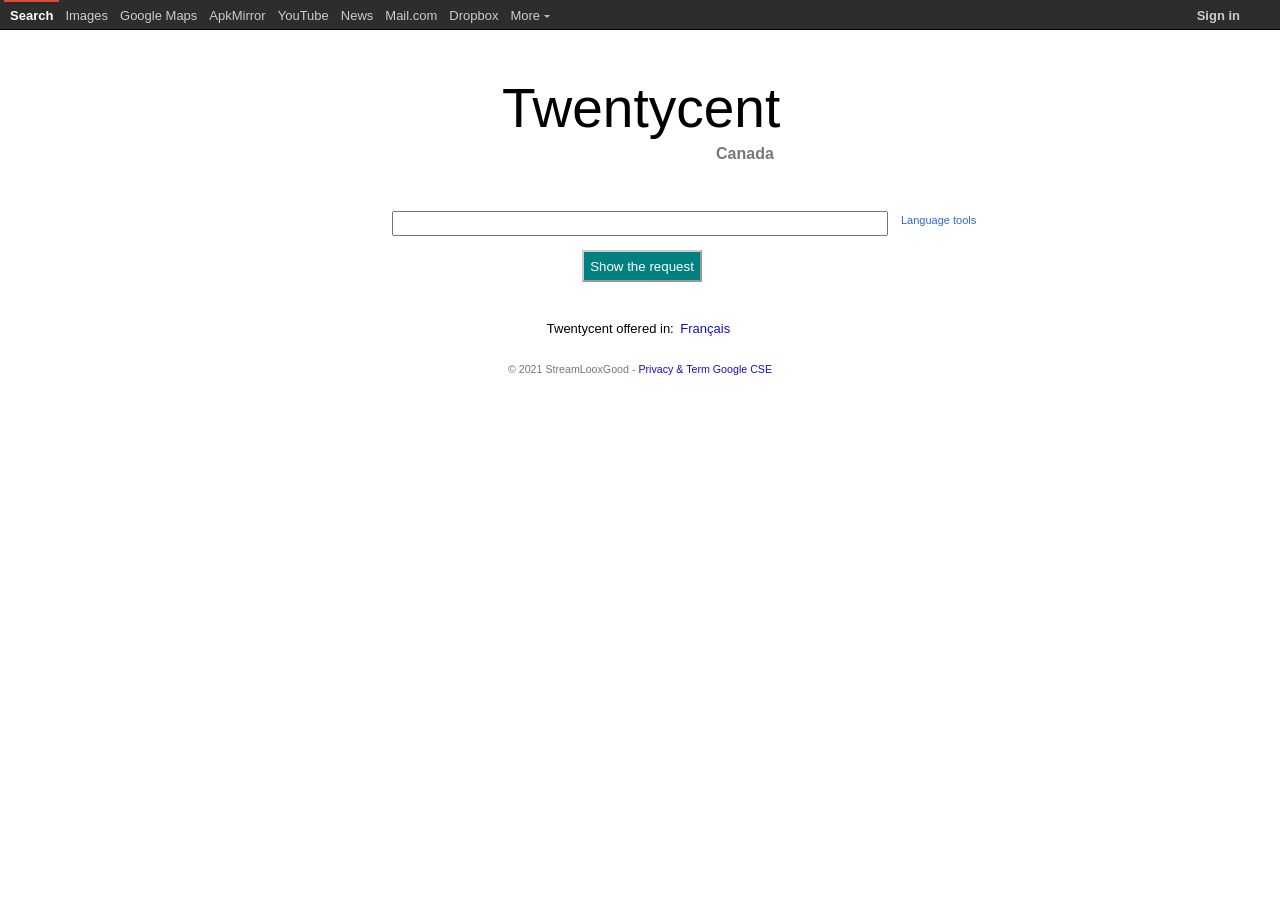
==== commit f9a20d7d: "Update beta.html" ====
--- a/beta.html
+++ b/beta.html
@@ -1,44 +1,9 @@
 <html itemscope="" itemtype="http://schema.org/WebPage"><head><script src="//archive.org/includes/analytics.js?v=cf34f82" type="text/javascript"></script>
 <script type="text/javascript">window.addEventListener('DOMContentLoaded',function(){var v=archive_analytics.values;v.service='wb';v.server_name='wwwb-app201.us.archive.org';v.server_ms=856;archive_analytics.send_pageview({});});</script><script type="text/javascript" src="/_static/js/playback.bundle.js?v=xTFGO54E" charset="utf-8"></script>
-<script type="text/javascript" src="/_static/js/wombat.js?v=UHAOicsW" charset="utf-8"></script>
-<script type="text/javascript">
-  __wm.init("http://web.archive.org/web");
-  __wm.wombat("http://www.google.ca/","20120616182758","http://web.archive.org/","web","/_static/",
-	      "1339871278");
-</script>
 <link rel="stylesheet" type="text/css" href="/_static/css/banner-styles.css?v=omkqRugM">
 <link rel="stylesheet" type="text/css" href="/_static/css/iconochive.css?v=qtvMKcIJ">
 <!-- End Wayback Rewrite JS Include -->
-<meta http-equiv="content-type" content="text/html; charset=UTF-8"><meta itemprop="image" content="/web/20120616182758im_/http://www.google.ca/images/google_favicon_128.png"><title>Google</title><script>window.google={kEI:"LtDcT8jWOOjeiAKzptDUCg",getEI:function(a){var b;while(a&&!(a.getAttribute&&(b=a.getAttribute("eid"))))a=a.parentNode;return b||google.kEI},https:function(){return window.location.protocol=="https:"},kEXPI:"17259,30316,36253,37658,37864,38815,38991,39000,39266,39370,39386,39494,39506",kCSI:{e:"17259,30316,36253,37658,37864,38815,38991,39000,39266,39370,39386,39494,39506",ei:"LtDcT8jWOOjeiAKzptDUCg"},authuser:0,ml:function(){},kHL:"en",time:function(){return(new Date).getTime()},log:function(a,
-b,c,e){var d=new Image,h=google,i=h.lc,f=h.li,j="";d.onerror=(d.onload=(d.onabort=function(){delete i[f]}));i[f]=d;if(!c&&b.search("&ei=")==-1)j="&ei="+google.getEI(e);var g=c||"/gen_204?atyp=i&ct="+a+"&cad="+b+j+"&zx="+google.time();var k=/^http:/i;if(k.test(g)&&google.https()){google.ml(new Error("GLMM"),false,{src:g});delete i[f];return}d.src=g;h.li=f+1},lc:[],li:0,Toolbelt:{},y:{},x:function(a,b){google.y[a.id]=[a,b];return false}};
-window.google.sn="webhp";window.google.timers={};window.google.startTick=function(a,b){window.google.timers[a]={t:{start:(new Date).getTime()},bfr:!(!b)}};window.google.tick=function(a,b,c){if(!window.google.timers[a])google.startTick(a);window.google.timers[a].t[b]=c||(new Date).getTime()};google.startTick("load",true);try{}catch(u){}
-var _gjwl=location;function _gjuc(){var e=_gjwl.href.indexOf("#");if(e>=0){var a=_gjwl.href.substring(e);if(a.indexOf("&q=")>0||a.indexOf("#q=")>=0){a=a.substring(1);if(a.indexOf("#")==-1){for(var c=0;c<a.length;){var d=c;if(a.charAt(d)=="&")++d;var b=a.indexOf("&",d);if(b==-1)b=a.length;var f=a.substring(d,b);if(f.indexOf("fp=")==0){a=a.substring(0,c)+a.substring(b,a.length);b=c}else if(f=="cad=h")return 0;c=b}_gjwl.href="/search?"+a+"&cad=h";return 1}}}return 0}function _gjp(){!(window._gjwl.hash&&
-window._gjuc())&&setTimeout(_gjp,500)};
-window._gjp && _gjp()</script><style>#gb{font:13px/27px Arial,sans-serif;height:30px}#gbz,#gbg{position:absolute;white-space:nowrap;top:0;height:30px;z-index:1000}#gbz{left:0;padding-left:4px}#gbg{right:0;padding-right:5px}#gbs{background:transparent;position:absolute;top:-999px;visibility:hidden;z-index:998}.gbto #gbs{background:#fff}#gbx3,#gbx4{background-color:#2d2d2d;background-image:none;_background-image:none;background-position:0 -138px;background-repeat:repeat-x;border-bottom:1px solid #000;font-size:24px;height:29px;_height:30px;opacity:1;filter:alpha(opacity=100);position:absolute;top:0;width:100%;z-index:990}#gbx3{left:0}#gbx4{right:0}#gbb{position:relative}#gbbw{right:0;left:0;position:absolute;top:30px;width:100%}.gbtcb{position:absolute;visibility:hidden}#gbz .gbtcb{right:0}#gbg .gbtcb{left:0}.gbxx{display:none !important}.gbxo{opacity:0 !important;filter:alpha(opacity=0) !important}.gbm{position:absolute;z-index:999;top:-999px;visibility:hidden;text-align:left;border:1px solid #bebebe;background:#fff;-moz-box-shadow:-1px 1px 1px rgba(0,0,0,.2);-webkit-box-shadow:0 2px 4px rgba(0,0,0,.2);box-shadow:0 2px 4px rgba(0,0,0,.2)}.gbrtl .gbm{-moz-box-shadow:1px 1px 1px rgba(0,0,0,.2)}.gbto .gbm,.gbto #gbs{top:29px;visibility:visible}#gbz .gbm,#gbz #gbs{left:0}#gbg .gbm,#gbg #gbs{right:0}.gbxms{background-color:#ccc;display:block;position:absolute;z-index:1;top:-1px;left:-2px;right:-2px;bottom:-2px;opacity:.4;-moz-border-radius:3px;filter:progid:DXImageTransform.Microsoft.Blur(pixelradius=5);*opacity:1;*top:-2px;*left:-5px;*right:5px;*bottom:4px;-ms-filter:"progid:DXImageTransform.Microsoft.Blur(pixelradius=5)";opacity:1\0/;top:-4px\0/;left:-6px\0/;right:5px\0/;bottom:4px\0/}.gbma{position:relative;top:-1px;border-style:solid dashed dashed;border-color:transparent;border-top-color:#c0c0c0;display:-moz-inline-box;display:inline-block;font-size:0;height:0;line-height:0;width:0;border-width:3px 3px 0;padding-top:1px;left:4px}#gbztms1,#gbi4m1,#gbi4s,#gbi4t{zoom:1}.gbtc,.gbmc,.gbmcc{display:block;list-style:none;margin:0;padding:0}.gbmc{background:#fff;padding:10px 0;position:relative;z-index:2;zoom:1}.gbt{position:relative;display:-moz-inline-box;display:inline-block;line-height:27px;padding:0;vertical-align:top}.gbt{*display:inline}.gbto{box-shadow:0 2px 4px rgba(0,0,0,.2);-moz-box-shadow:0 2px 4px rgba(0,0,0,.2);-webkit-box-shadow:0 2px 4px rgba(0,0,0,.2)}.gbzt,.gbgt{cursor:pointer;display:block;text-decoration:none !important}span#gbg6,span#gbg4{cursor:default}.gbts{border-left:1px solid transparent;border-right:1px solid transparent;display:block;*display:inline-block;padding:0 5px;position:relative;z-index:1000}.gbts{*display:inline}.gbto .gbts{background:#fff;border-color:#bebebe;color:#36c;padding-bottom:1px;padding-top:2px}.gbz0l .gbts{color:#fff;font-weight:bold}.gbtsa{padding-right:9px}#gbz .gbzt,#gbz .gbgt,#gbg .gbgt{color:#ccc!important}.gbtb2{display:block;border-top:2px solid transparent}.gbto .gbzt .gbtb2,.gbto .gbgt .gbtb2{border-top-width:0}.gbtb .gbts{background:url(//web.archive.org/web/20120616182758im_/http://ssl.gstatic.com/gb/images/b_8d5afc09.png);_background:url(//web.archive.org/web/20120616182758im_/http://ssl.gstatic.com/gb/images/b8_3615d64d.png);background-position:-27px -22px;border:0;font-size:0;padding:29px 0 0;*padding:27px 0 0;width:1px}.gbzt-hvr,.gbzt:focus,.gbgt-hvr,.gbgt:focus{background-color:#4c4c4c;background-image:none;_background-image:none;background-position:0 -102px;background-repeat:repeat-x;outline:none;text-decoration:none !important}.gbpdjs .gbto .gbm{min-width:99%}.gbz0l .gbtb2{border-top-color:#dd4b39!important}#gbi4s,#gbi4s1{font-weight:bold}#gbg6.gbgt-hvr,#gbg6.gbgt:focus{background-color:transparent;background-image:none}.gbg4a{font-size:0;line-height:0}.gbg4a .gbts{padding:27px 5px 0;*padding:25px 5px 0}.gbto .gbg4a .gbts{padding:29px 5px 1px;*padding:27px 5px 1px}#gbi4i,#gbi4id{left:5px;border:0;height:24px;position:absolute;top:1px;width:24px}.gbto #gbi4i,.gbto #gbi4id{top:3px}.gbi4p{display:block;width:24px}#gbi4id{background-position:-44px -101px}#gbmpid{background-position:0 0}#gbmpi,#gbmpid{border:none;display:inline-block;height:48px;width:48px}#gbmpiw{display:inline-block;line-height:9px;margin-left:20px;margin-top:10px;position:relative}#gbmpi,#gbmpid,#gbmpiw{*display:inline}#gbg5{font-size:0}#gbgs5{padding:5px !important}.gbto #gbgs5{padding:7px 5px 6px !important}#gbi5{background:url(//web.archive.org/web/20120616182758im_/http://ssl.gstatic.com/gb/images/b_8d5afc09.png);_background:url(//web.archive.org/web/20120616182758im_/http://ssl.gstatic.com/gb/images/b8_3615d64d.png);background-position:0 0;display:block;font-size:0;height:17px;width:16px}.gbto #gbi5{background-position:-6px -22px}.gbn .gbmt,.gbn .gbmt:visited,.gbnd .gbmt,.gbnd .gbmt:visited{color:#dd8e27 !important}.gbf .gbmt,.gbf .gbmt:visited{color:#900 !important}.gbmt,.gbml1,.gbmlb,.gbmt:visited,.gbml1:visited,.gbmlb:visited{color:#36c !important;text-decoration:none !important}.gbmt,.gbmt:visited{display:block}.gbml1,.gbmlb,.gbml1:visited,.gbmlb:visited{display:inline-block;margin:0 10px}.gbml1,.gbmlb,.gbml1:visited,.gbmlb:visited{*display:inline}.gbml1,.gbml1:visited{padding:0 10px}.gbml1-hvr,.gbml1:focus{outline:none;text-decoration:underline !important}#gbpm .gbml1{display:inline;margin:0;padding:0;white-space:nowrap}.gbmlb,.gbmlb:visited{line-height:27px}.gbmlb-hvr,.gbmlb:focus{outline:none;text-decoration:underline !important}.gbmlbw{color:#ccc;margin:0 10px}.gbmt{padding:0 20px}.gbmt-hvr,.gbmt:focus{background:#eee;cursor:pointer;outline:0 solid black;text-decoration:none !important}.gbm0l,.gbm0l:visited{color:#000 !important;font-weight:bold}.gbmh{border-top:1px solid #bebebe;font-size:0;margin:10px 0}#gbd4 .gbmc{background:#f5f5f5;padding-top:0}#gbd4 .gbsbic::-webkit-scrollbar-track:vertical{background-color:#f5f5f5;margin-top:2px}#gbmpdv{background:#fff;border-bottom:1px solid #bebebe;-moz-box-shadow:0 2px 4px rgba(0,0,0,.12);-o-box-shadow:0 2px 4px rgba(0,0,0,.12);-webkit-box-shadow:0 2px 4px rgba(0,0,0,.12);box-shadow:0 2px 4px rgba(0,0,0,.12);position:relative;z-index:1}#gbd4 .gbmh{margin:0}.gbmtc{padding:0;margin:0;line-height:27px}.GBMCC:last-child:after,#GBMPAL:last-child:after{content:'\0A\0A';white-space:pre;position:absolute}#gbmps{*zoom:1}#gbd4 .gbpc,#gbmpas .gbmt{line-height:17px}#gbd4 .gbpgs .gbmtc{line-height:27px}#gbd4 .gbmtc{border-bottom:1px solid #bebebe}#gbd4 .gbpc{display:inline-block;margin:16px 0 10px;margin-right:50px;vertical-align:top}#gbd4 .gbpc{*display:inline}.gbpc .gbps,.gbpc .gbps2{display:block;margin:0 20px}#gbmplp.gbps{margin:0 10px}.gbpc .gbps{color:#000;font-weight:bold}.gbpc .gbpd{margin-bottom:5px}.gbpd .gbmt,.gbpd .gbps{color:#666 !important}.gbpd .gbmt{opacity:.4;filter:alpha(opacity=40)}.gbps2{color:#666;display:block}.gbp0{display:none}.gbp0 .gbps2{font-weight:bold}#gbd4 .gbmcc{margin-top:5px}.gbpmc{background:#fef9db}.gbpmc .gbmt{padding:10px 20px}#gbpm{*border-collapse:collapse;border-spacing:0;margin:0;white-space:normal}#gbpm .gbmt{border-top:none;color:#000 !important;font:11px Arial,sans-serif}#gbpms{*white-space:nowrap}.gbpms2{font-weight:bold;white-space:nowrap}#gbmpal{*border-collapse:collapse;border-spacing:0;margin:0;white-space:nowrap;width:100%}.gbmpala,.gbmpalb{font:13px Arial,sans-serif;line-height:27px;padding:10px 20px 0;white-space:nowrap}.gbmpala{padding-left:0;text-align:left}.gbmpalb{padding-right:0;text-align:right}#gbmpasb .gbps{color:#000}#gbmpal .gbqfbb{margin:0 20px}.gbp0 .gbps{*display:inline}.gbiba{margin:8px 20px 10px}.gbmpiaw{display:inline-block;margin-right:10px;margin-bottom:6px;margin-top:10px}.gbxv{visibility:hidden}.gbmpiaa{display:block;margin-top:10px}.gbmpia{border:none;display:block;height:48px;width:48px}.gbmpnw{display:inline-block;height:auto;margin:16px 0 18px;vertical-align:top}.gbqfb,.gbqfba,.gbqfbb{-moz-border-radius:2px;-webkit-border-radius:2px;border-radius:2px;cursor:default !important;display:inline-block;font-weight:bold;height:29px;line-height:29px;min-width:54px;*min-width:70px;padding:0 8px;text-align:center;text-decoration:none !important;-moz-user-select:none;-webkit-user-select:none}.gbqfb:focus,.gbqfba:focus,.gbqfbb:focus{border:1px solid #4d90fe;-moz-box-shadow:inset 0 0 0 1px rgba(255,255,255,.5);-webkit-box-shadow:inset 0 0 0 1px rgba(255,255,255,.5);box-shadow:inset 0 0 0 1px rgba(255,255,255,.5);outline:none}.gbqfb-hvr:focus,.gbqfba-hvr:focus,.gbqfbb-hvr:focus{-webkit-box-shadow:inset 0 0 0 1px #fff,0 1px 1px rgba(0,0,0,.1);-moz-box-shadow:inset 0 0 0 1px #fff,0 1px 1px rgba(0,0,0,.1);box-shadow:inset 0 0 0 1px #fff,0 1px 1px rgba(0,0,0,.1)}.gbqfb-hvr,.gbqfba-hvr,.gbqfbb-hvr{-webkit-box-shadow:0 1px 1px rgba(0,0,0,.1);-moz-box-shadow:0 1px 1px rgba(0,0,0,.1);box-shadow:0 1px 1px rgba(0,0,0,.1)}.gbqfb::-moz-focus-inner,.gbqfba::-moz-focus-inner,.gbqfbb::-moz-focus-inner{border:0}.gbqfba,.gbqfbb{border:1px solid #dcdcdc;border-color:rgba(0,0,0,.1);color:#444 !important;font-size:11px}.gbqfb{background-color:#4d90fe;background-image:-webkit-gradient(linear,left top,left bottom,from(#4d90fe),to(#4787ed));background-image:-webkit-linear-gradient(top,#4d90fe,#4787ed);background-image:-moz-linear-gradient(top,#4d90fe,#4787ed);background-image:-ms-linear-gradient(top,#4d90fe,#4787ed);background-image:-o-linear-gradient(top,#4d90fe,#4787ed);background-image:linear-gradient(top,#4d90fe,#4787ed);filter:progid:DXImageTransform.Microsoft.gradient(startColorStr='#4d90fe',EndColorStr='#4787ed');border:1px solid #3079ed;color:#fff !important}.gbqfb-hvr,.gbqfb-hvr:focus{border-color:#2f5bb7;background-color:#357ae8;background-image:-webkit-gradient(linear,left top,left bottom,from(#4d90fe),to(#357ae8));background-image:-webkit-linear-gradient(top,#4d90fe,#357ae8);background-image:-moz-linear-gradient(top,#4d90fe,#357ae8);background-image:-ms-linear-gradient(top,#4d90fe,#357ae8);background-image:-o-linear-gradient(top,#4d90fe,#357ae8);background-image:linear-gradient(top,#4d90fe,#357ae8)}.gbqfb:active{-webkit-box-shadow:inset 0 1px 2px rgba(0,0,0,.3);-moz-box-shadow:inset 0 1px 2px rgba(0,0,0,.3);box-shadow:inset 0 1px 2px rgba(0,0,0,.3)}.gbqfba{background-color:#f5f5f5;background-image:-webkit-gradient(linear,left top,left bottom,from(#f5f5f5),to(#f1f1f1));background-image:-webkit-linear-gradient(top,#f5f5f5,#f1f1f1);background-image:-moz-linear-gradient(top,#f5f5f5,#f1f1f1);background-image:-ms-linear-gradient(top,#f5f5f5,#f1f1f1);background-image:-o-linear-gradient(top,#f5f5f5,#f1f1f1);background-image:linear-gradient(top,#f5f5f5,#f1f1f1);filter:progid:DXImageTransform.Microsoft.gradient(startColorStr='#f5f5f5',EndColorStr='#f1f1f1')}.gbqfba-hvr,.gbqfba-hvr:active{background-color:#f8f8f8;background-image:-webkit-gradient(linear,left top,left bottom,from(#f8f8f8),to(#f1f1f1));background-image:-webkit-linear-gradient(top,#f8f8f8,#f1f1f1);background-image:-moz-linear-gradient(top,#f8f8f8,#f1f1f1);background-image:-ms-linear-gradient(top,#f8f8f8,#f1f1f1);background-image:-o-linear-gradient(top,#f8f8f8,#f1f1f1);background-image:linear-gradient(top,#f8f8f8,#f1f1f1);filter:progid:DXImageTransform.Microsoft.gradient(startColorStr='#f8f8f8',EndColorStr='#f1f1f1')}.gbqfbb{background-color:#fff;background-image:-webkit-gradient(linear,left top,left bottom,from(#fff),to(#fbfbfb));background-image:-webkit-linear-gradient(top,#fff,#fbfbfb);background-image:-moz-linear-gradient(top,#fff,#fbfbfb);background-image:-ms-linear-gradient(top,#fff,#fbfbfb);background-image:-o-linear-gradient(top,#fff,#fbfbfb);background-image:linear-gradient(top,#fff,#fbfbfb);filter:progid:DXImageTransform.Microsoft.gradient(startColorStr='#ffffff',EndColorStr='#fbfbfb')}.gbqfbb-hvr,.gbqfbb-hvr:active{background-color:#fff;background-image:-webkit-gradient(linear,left top,left bottom,from(#fff),to(#f8f8f8));background-image:-webkit-linear-gradient(top,#fff,#f8f8f8);background-image:-moz-linear-gradient(top,#fff,#f8f8f8);background-image:-ms-linear-gradient(top,#fff,#f8f8f8);background-image:-o-linear-gradient(top,#fff,#f8f8f8);background-image:linear-gradient(top,#fff,#f8f8f8);filter:progid:DXImageTransform.Microsoft.gradient(startColorStr='#ffffff',EndColorStr='#f8f8f8')}.gbqfba-hvr,.gbqfba-hvr:active,.gbqfbb-hvr,.gbqfbb-hvr:active{border-color:#c6c6c6;-webkit-box-shadow:0 1px 1px rgba(0,0,0,.1);-moz-box-shadow:0 1px 1px rgba(0,0,0,.1);box-shadow:0 1px 1px rgba(0,0,0,.1);color:#222 !important}.gbqfba:active,.gbqfbb:active{-webkit-box-shadow:inset 0 1px 2px rgba(0,0,0,.1);-moz-box-shadow:inset 0 1px 2px rgba(0,0,0,.1);box-shadow:inset 0 1px 2px rgba(0,0,0,.1)}#gbmpas{max-height:276px}#gbmm{max-height:530px}.gbsb{-webkit-box-sizing:border-box;display:block;position:relative;*zoom:1}.gbsbic{overflow:auto}.gbsbis .gbsbt,.gbsbis .gbsbb{-webkit-mask-box-image:-webkit-gradient(linear,left top,right top,color-stop(0,rgba(0,0,0,.1)),color-stop(.5,rgba(0,0,0,.8)),color-stop(1,rgba(0,0,0,.1)));left:0;margin-right:0;opacity:0;position:absolute;width:100%}.gbsb .gbsbt:after,.gbsb .gbsbb:after{content:"";display:block;height:0;left:0;position:absolute;width:100%}.gbsbis .gbsbt{background:-webkit-gradient(linear,left top,left bottom,from(rgba(0,0,0,.2)),to(rgba(0,0,0,0)));background-image:-webkit-linear-gradient(top,rgba(0,0,0,.2),rgba(0,0,0,0));background-image:-moz-linear-gradient(top,rgba(0,0,0,.2),rgba(0,0,0,0));background-image:-ms-linear-gradient(top,rgba(0,0,0,.2),rgba(0,0,0,0));background-image:-o-linear-gradient(top,rgba(0,0,0,.2),rgba(0,0,0,0));background-image:linear-gradient(top,rgba(0,0,0,.2),rgba(0,0,0,0));height:6px;top:0}.gbsb .gbsbt:after{border-top:1px solid #ebebeb;border-color:rgba(0,0,0,.3);top:0}.gbsb .gbsbb{-webkit-mask-box-image:-webkit-gradient(linear,left top,right top,color-stop(0,rgba(0,0,0,.1)),color-stop(.5,rgba(0,0,0,.8)),color-stop(1,rgba(0,0,0,.1)));background:-webkit-gradient(linear,left bottom,left top,from(rgba(0,0,0,.2)),to(rgba(0,0,0,0)));background-image:-webkit-linear-gradient(bottom,rgba(0,0,0,.2),rgba(0,0,0,0));background-image:-moz-linear-gradient(bottom,rgba(0,0,0,.2),rgba(0,0,0,0));background-image:-ms-linear-gradient(bottom,rgba(0,0,0,.2),rgba(0,0,0,0));background-image:-o-linear-gradient(bottom,rgba(0,0,0,.2),rgba(0,0,0,0));background-image:linear-gradient(bottom,rgba(0,0,0,.2),rgba(0,0,0,0));bottom:0;height:4px}.gbsb .gbsbb:after{border-bottom:1px solid #ebebeb;border-color:rgba(0,0,0,.3);bottom:0}</style><style id="gstyle">body{margin:0;overflow-y:scroll}#gog{padding:3px 8px 0}td{line-height:.8em}.gac_m td{line-height:17px}form{margin-bottom:20px}body,td,a,p,.h{font-family:arial,sans-serif}.h{color:#36c;font-size:20px}.q{color:#00c}.ts td{padding:0}.ts{border-collapse:collapse}em{font-weight:bold;font-style:normal}.lst{height:25px;width:496px}.gsfi,.lst{font:18px arial,sans-serif}.gsfs{font:17px arial,sans-serif}.ds{display:-moz-inline-box;display:inline-block;margin:3px 0 4px;margin-left:4px}input{font-family:inherit}a.gb1,a.gb2,a.gb3,a.gb4{color:#11c !important}body{background:#fff;color:black}a{color:#11c;text-decoration:none}a:hover,a:active{text-decoration:underline}.fl a{color:#36c}a:visited{color:#551a8b}a.gb1,a.gb4{text-decoration:underline}a.gb3:hover{text-decoration:none}#ghead a.gb2:hover{color:#fff!important}.sblc{padding-top:5px}.sblc a{display:block;margin:2px 0;margin-left:13px;font-size:11px;}.lsbb{background:#eee;border:solid 1px;border-color:#ccc #999 #999 #ccc;height:30px;display:block}.ftl,#fll a{display:inline-block;margin:0 12px}.lsb{background:url(/web/20120616182758im_/http://www.google.ca/images/srpr/nav_logo80.png) 0 -258px repeat-x;border:none;color:#000;cursor:pointer;height:30px;margin:0;outline:0;font:15px arial,sans-serif;vertical-align:top}.lsb:active{background:#ccc}.lst:focus{outline:none}#addlang a{padding:0 3px}.gac_v div{display:none}.gac_v .gac_v2,.gac_bt{display:block!important}table.gssb_c{z-index:986  }.nbcl{background:url(/web/20120616182758im_/http://www.google.ca/images/srpr/nav_logo80.png) no-repeat ;height:px;width:px}</style><script>window.rwt=function(a,f,g,l,m,h,c,n,i){try{if(a===window){a=window.event.srcElement;while(a){if(a.href)break;a=a.parentNode}}var b=encodeURIComponent||escape,d;d=a.getAttribute("href");if(c&&c.substring(0,6)!="&sig2=")c="&sig2="+c;var o=["/url?sa=t","","&cd=",b(m),i?"&authuser="+b(i):"",google.j&&google.j.pf?"&sqi=2":"","&ved=",b(n),"&url=",b(d).replace(/\+/g,"%2B"),"&ei=","LtDcT8jWOOjeiAKzptDUCg",h?"&usg="+h:"",c].join("");a.href=o;a.onmousedown=""}catch(p){}return true};
-(function(){try{var e=!0,h=!1;var aa=function(a,b,c,d){d=d||{};d._sn=["cfg",b,c].join(".");window.gbar.logger.ml(a,d)};var ba={I:1,K:2,ba:3,C:4,V:5,P:6,v:7,w:8,fa:9,U:10,O:11,A:12,T:13,z:14,S:15,R:16,da:17,F:18,Q:19,ea:20,ca:21,D:22,J:23,ha:24,ia:25,ga:26,G:27,g:28,B:29,u:30,aa:31,X:32,Y:33,M:34,N:35,$:36,Z:37,W:38,H:39,L:500};var i=window.gbar=window.gbar||{},m=window.gbar.i=window.gbar.i||{},n;function _tvn(a,b){var c=parseInt(a,10);return isNaN(c)?b:c}function _tvf(a,b){var c=parseFloat(a);return isNaN(c)?b:c}function _tvv(a){return!!a}function p(a,b,c){(c||i)[a]=b}i.bv={n:_tvn("2",0),r:"r_gc.r_pw.",f:".41.",m:_tvn("1",1)};var q=function(a){return function(){return i.bv.m==a}},ca=q(1),da=q(2);p("sb",ca);p("kn",da);m.a=_tvv;m.b=_tvf;m.c=_tvn;
-m.i=aa;var r=window.gbar.i.i;var ea=m.a("1"),s={},fa={},t=[],ga=function(a,b){t.push([a,b])},ha=function(a,b){s[a]=b},ia=function(a){return a in s},u={},v=function(a,b){u[a]||(u[a]=[]);u[a].push(b)},x=function(a){v("m",a)},y=function(a){var b=document.createElement("script");b.src=a;ea&&(b.async=e);(document.getElementById("xjsc")||document.body).appendChild(b)},B=function(a){for(var b=0,c;(c=t[b])&&!(c[0]==a);++b);c&&!c[1].l&&!c[1].s&&(c[1].s=e,z(2,a),c[1].url&&y(c[1].url),c[1].libs&&A&&A(c[1].libs))},
-C=function(a){v("gc",a)},D=null,ja=function(a){D=a},z=function(a,b,c){if(D){a={t:a,b:b};if(c)for(var d in c)a[d]=c[d];try{D(a)}catch(g){}}};p("mdc",s);p("mdi",fa);p("bnc",t);p("qGC",C);p("qm",x);p("qd",u);p("lb",B);p("mcf",ha);p("bcf",ga);p("aq",v);p("mdd","");p("has",ia);p("trh",ja);p("tev",z);if(m.a("1")){var E=m.a(""),ka=m.a(""),la=window.gapi={},ma=function(a,b){var c=function(){i.dgl(a,b)};E?x(c):(v("gl",c),B("gl"))},na={},oa=function(a){for(var a=a.split(":"),b;(b=a.pop())&&na[b];);return!b},A=function(a){function b(){for(var b=a.split(":"),d=0,g;g=b[d];++d)na[g]=1;for(b=0;d=t[b];++b)d=d[1],(g=d.libs)&&!d.l&&d.i&&oa(g)&&d.i()}i.dgl(a,b)},F=window.___jsl={};F.h="m;/_/abc-static/_/js/gapi/__features__/rt=j/ver=0hiV8hSovb0.en./sv=1/am=!PemfnfjrL2ypWVAhIg/d=1";F.ms="http://web.archive.org/web/20120616182758/https://apis.google.com";F.m="";
-F.l=[];E||t.push(["gl",{url:"//web.archive.org/web/20120616182758/http://ssl.gstatic.com/gb/js/abc/glm_2572388ad06f10d8fe6ef9a09f798c5d.js"}]);var pa={"export":"1",isPlusUser:ka,socialhost:""};s.gl=pa;p("load",ma,la);p("dgl",ma);p("agl",oa);m.o=E};var G=function(){},H=function(){},va=function(a){var b=new Image,c=ra;b.onerror=b.onload=b.onabort=function(){try{delete ua[c]}catch(a){}};ua[c]=b;b.src=a;ra=c+1},ua=[],ra=0;p("logger",{il:H,ml:G});var I=window.gbar.logger;var wa=m.b("0.01",1.0E-4),xa=0;
-function _mlToken(a,b){try{if(1>xa){xa++;var c,d=a,g=b||{},f=encodeURIComponent,j="es_plusone_gc_20120604.0_p0",k=["//web.archive.org/web/20120616182758/http://www.google.com/gen_204?atyp=i&zx=",(new Date).getTime(),"&jexpid=",f("30316"),"&srcpg=",f("prop=1"),"&jsr=",Math.round(1/wa),"&ogf=",i.bv.f,"&ogrp=",f(""),"&ogv=",f("1339544155.1339730130"),j?"&oggv="+f(j):"","&ogd=",f("ca"),"&ogl=",f("en")];g._sn&&(g._sn="og."+g._sn);for(var l in g)k.push("&"),
-k.push(f(l)),k.push("="),k.push(f(g[l]));k.push("&emsg=");k.push(f(d.name+":"+d.message));var o=k.join("");ya(o)&&(o=o.substr(0,2E3));c=o;var w=window.gbar.logger._aem(a,c);va(w)}}catch(P){}}var ya=function(a){return 2E3<=a.length},za=function(a,b){return b};function Aa(a){G=a;p("_itl",ya,I);p("_aem",za,I);p("ml",G,I);a={};s.er=a}m.a("")?Aa(function(a){throw a;}):m.a("1")&&Math.random()<wa&&Aa(_mlToken);var _E="left",K=function(a,b){var c=a.className;J(a,b)||(a.className+=(""!=c?" ":"")+b)},L=function(a,b){var c=a.className,d=RegExp("\\s?\\b"+b+"\\b");c&&c.match(d)&&(a.className=c.replace(d,""))},J=function(a,b){var c=RegExp("\\b"+b+"\\b"),d=a.className;return!(!d||!d.match(c))},Ba=function(a,b){J(a,b)?L(a,b):K(a,b)};p("ca",K);p("cr",L);p("cc",J);m.k=K;m.l=L;m.m=J;m.n=Ba;var Ca=["gb_71","gb_155"],M;function Da(a){M=a}function Ea(a){var b=M&&!a.href.match(/.*\/accounts\/ClearSID[?]/)&&encodeURIComponent(M());b&&(a.href=a.href.replace(/([?&]continue=)[^&]*/,"$1"+b))}function Fa(a){window.gApplication&&(a.href=window.gApplication.getTabUrl(a.href))}function Ga(a){try{var b=(document.forms[0].q||"").value;b&&(a.href=a.href.replace(/([?&])q=[^&]*|$/,function(a,c){return(c||"&")+"q="+encodeURIComponent(b)}))}catch(c){r(c,"sb","pq")}}
-var Ha=function(){for(var a=[],b=0,c;c=Ca[b];++b)(c=document.getElementById(c))&&a.push(c);return a},Ia=function(){var a=Ha();return 0<a.length?a[0]:null},Ja=function(){return document.getElementById("gb_70")},N={},O={},Ka={},Q={},T=void 0,Pa=function(a,b){try{var c=document.getElementById("gb");K(c,"gbpdjs");U();La(document.body)&&K(c,"gbrtl");if(b&&b.getAttribute){var d=b.getAttribute("aria-owns");if(d.length){var g=document.getElementById(d);if(g){var f=b.parentNode;if(T==d)T=void 0,L(f,"gbto");
-else{if(T){var j=document.getElementById(T);if(j&&j.getAttribute){var k=j.getAttribute("aria-owner");if(k.length){var l=document.getElementById(k);l&&l.parentNode&&L(l.parentNode,"gbto")}}}Ma(g)&&Na(g);T=d;K(f,"gbto")}}}}x(function(){i.tg(a,b,e)});Oa(a)}catch(o){r(o,"sb","tg")}},Qa=function(a){x(function(){i.close(a)})},La=function(a){var b,c="direction",d=document.defaultView;d&&d.getComputedStyle?(a=d.getComputedStyle(a,""))&&(b=a[c]):b=a.currentStyle?a.currentStyle[c]:a.style[c];return"rtl"==b},
-Sa=function(a,b,c){if(a)try{var d=document.getElementById("gbd5");if(d){var g=d.firstChild,f=g.firstChild,j=document.createElement("li");j.className=b+" gbmtc";j.id=c;a.className="gbmt";j.appendChild(a);if(f.hasChildNodes()){for(var c=[["gbkc"],["gbf","gbe","gbn"],["gbkp"],["gbnd"]],d=0,k=f.childNodes.length,g=h,l=-1,o=0,w;w=c[o];o++){for(var P=0,R;R=w[P];P++){for(;d<k&&J(f.childNodes[d],R);)d++;if(R==b){f.insertBefore(j,f.childNodes[d]||null);g=e;break}}if(g){if(d+1<f.childNodes.length){var qa=f.childNodes[d+
-1];!J(qa.firstChild,"gbmh")&&!Ra(qa,w)&&(l=d+1)}else if(0<=d-1){var sa=f.childNodes[d-1];!J(sa.firstChild,"gbmh")&&!Ra(sa,w)&&(l=d)}break}0<d&&d+1<k&&d++}if(0<=l){var S=document.createElement("li"),ta=document.createElement("div");S.className="gbmtc";ta.className="gbmt gbmh";S.appendChild(ta);f.insertBefore(S,f.childNodes[l])}i.addHover&&i.addHover(a)}else f.appendChild(j)}}catch(fb){r(fb,"sb","al")}},Ra=function(a,b){for(var c=b.length,d=0;d<c;d++)if(J(a,b[d]))return e;return h},Ta=function(a,b,
-c){Sa(a,b,c)},Ua=function(a,b){Sa(a,"gbe",b)},Va=function(){x(function(){i.pcm&&i.pcm()})},Wa=function(){x(function(){i.pca&&i.pca()})},Xa=function(a,b,c,d,g,f,j,k,l,o){x(function(){i.paa&&i.paa(a,b,c,d,g,f,j,k,l,o)})},Ya=function(a,b){N[a]||(N[a]=[]);N[a].push(b)},Za=function(a,b){O[a]||(O[a]=[]);O[a].push(b)},$a=function(a,b){Ka[a]=b},ab=function(a,b){Q[a]||(Q[a]=[]);Q[a].push(b)},Oa=function(a){a.preventDefault&&a.preventDefault();a.returnValue=h;a.cancelBubble=e},V=null,Na=function(a,b){U();if(a){W(a,
-"Opening&hellip;");X(a,e);var c="undefined"!=typeof b?b:1E4,d=function(){bb(a)};V=window.setTimeout(d,c)}},cb=function(a){U();a&&(X(a,h),W(a,""))},bb=function(a){try{U();var b=a||document.getElementById(T);b&&(W(b,"This service is currently unavailable.%1$sPlease try again later.","%1$s"),X(b,e))}catch(c){r(c,"sb","sdhe")}},W=function(a,b,c){if(a&&b){var d=Ma(a);if(d){if(c){d.innerHTML="";for(var b=b.split(c),c=0,g;g=b[c];c++){var f=document.createElement("div");f.innerHTML=g;d.appendChild(f)}}else d.innerHTML=b;X(a,e)}}},
-X=function(a,b){var c=void 0!==b?b:e;c?K(a,"gbmsgo"):L(a,"gbmsgo")},Ma=function(a){for(var b=0,c;c=a.childNodes[b];b++)if(J(c,"gbmsg"))return c},U=function(){V&&window.clearTimeout(V)},db=function(a){var b="inner"+a,a="offset"+a;return window[b]?window[b]:document.documentElement&&document.documentElement[a]?document.documentElement[a]:0};p("so",Ia);p("sos",Ha);p("si",Ja);p("tg",Pa);p("close",Qa);p("addLink",Ta);p("addExtraLink",Ua);p("pcm",Va);p("pca",Wa);p("paa",Xa);p("ddld",Na);p("ddrd",cb);
-p("dderr",bb);p("rtl",La);p("bh",N);p("abh",Ya);p("dh",O);p("adh",Za);p("ch",Q);p("ach",ab);p("eh",Ka);p("aeh",$a);n=m.a("")?Fa:Ga;p("qs",n);p("setContinueCb",Da);p("pc",Ea);m.d=Oa;m.j=db;var eb={};s.base=eb;t.push(["m",{url:"//web.archive.org/web/20120616182758/http://ssl.gstatic.com/gb/js/sem_d94606ccee01514954eb58c3171fdc54.js"}]);var gb=m.c("1",0),hb=/\bgbmt\b/,ib=function(a){try{var b=document.getElementById("gb_"+gb),c=document.getElementById("gb_"+a);b&&L(b,hb.test(b.className)?"gbm0l":"gbz0l");c&&K(c,hb.test(c.className)?"gbm0l":"gbz0l")}catch(d){r(d,"sj","ssp")}gb=a},jb=i.qs,kb=function(a){var b;b=a.href;var c=window.location.href.match(/.*?:\/\/[^\/]*/)[0],c=RegExp("^"+c+"/search\\?");if((b=c.test(b))&&!/(^|\\?|&)ei=/.test(a.href))if((b=window.google)&&b.kEXPI)a.href+="&ei="+b.kEI},lb=function(a){jb(a);kb(a)};
-p("slp",ib);p("qs",lb);p("qsi",kb);i.sg={c:"1"};p("wg",{rg:{}});var mb={tiw:m.c("15000",0),tie:m.c("30000",0)};s.wg=mb;var nb={thi:m.c("10000",0),thp:m.c("180000",0),tho:m.c("5000",0),tet:m.b("0.5",0)};s.wm=nb;if(m.a("1")){var ob=m.a("");t.push(["gc",{auto:ob,url:"//web.archive.org/web/20120616182758/http://ssl.gstatic.com/gb/js/abc/gci_78c17c085d1740ee894d9fec9ece5033.js",libs:"googleapis.client:plusone"}]);var pb={version:"gci_78c17c085d1740ee894d9fec9ece5033.js",index:"",lang:"en"};s.gc=pb;var Y=function(a){window.googleapis&&window.iframes?a&&a():(a&&C(a),B("gc"))};p("lGC",Y);m.a("1")&&p("lPWF",Y)};window.__PVT="";var qb=m.b("0.01",1.0E-4),rb=m.b("0.1",1),sb=h,tb=h;if(m.a("1")){var ub=Math.random();ub<=qb&&(sb=e);ub<=rb&&(tb=e)}var Z=ba;
-function vb(a,b){var c=qb,d=sb,g;g=34>=a?a<=Z.z?a==Z.v||a==Z.w||a==Z.A?h:e:a>=Z.g&&a<=Z.u?e:h:200<=a?e:h;g&&(c=rb,d=tb);if(d){d=encodeURIComponent;g="es_plusone_gc_20120604.0_p0";c=["//web.archive.org/web/20120616182758/http://www.google.com/gen_204?atyp=i&zx=",(new Date).getTime(),"&oge=",a,"&ogex=",d("30316"),"&ogf=",i.bv.f,"&ogp=",d("1"),"&ogrp=",d(""),"&ogsr=",Math.round(1/c),"&ogv=",d("1339544155.1339730130"),g?"&oggv="+d(g):"","&ogd=",d("ca"),
-"&ogl=",d("en")];if(b){"ogw"in b&&(c.push("&ogw="+b.ogw),delete b.ogw);var f;g=b;var j=[];for(f in g)0!=j.length&&j.push(","),j.push(f),j.push("."),j.push(g[f]);f=j.join("");""!=f&&(c.push("&ogad="),c.push(d(f)))}va(c.join(""))}}H=vb;p("il",H,I);var wb={};s.il=wb;var xb=function(a,b,c,d,g,f,j,k,l,o){x(function(){i.paa(a,b,c,d,g,f,j,k,l,o)})},yb=function(){x(function(){i.prm()})},zb=function(a){x(function(){i.spn(a)})},Ab=function(a){x(function(){i.sps(a)})},Bb=function(a){x(function(){i.spp(a)})},Cb={"27":"//web.archive.org/web/20120616182758/http://ssl.gstatic.com/gb/images/silhouette_24.png","27":"//web.archive.org/web/20120616182758/http://ssl.gstatic.com/gb/images/silhouette_24.png","27":"//web.archive.org/web/20120616182758/http://ssl.gstatic.com/gb/images/silhouette_24.png"},Db=function(a){return(a=Cb[a])||"//web.archive.org/web/20120616182758/http://ssl.gstatic.com/gb/images/silhouette_24.png"},
-Eb=function(){x(function(){i.spd()})};p("spn",zb);p("spp",Bb);p("sps",Ab);p("spd",Eb);p("paa",xb);p("prm",yb);Ya("gbd4",yb);
-if(m.a("")){var Fb={d:m.a(""),e:"",sanw:m.a(""),p:"//web.archive.org/web/20120616182758/http://ssl.gstatic.com/gb/images/silhouette_96.png",xp:m.a("1"),mg:"%1$s (delegated)",md:"%1$s (default)",mh:"276",s:"1",pp:Db,ppl:m.a(""),ppa:m.a("1"),ppm:"Google+ page"};s.prf=Fb};if(m.a("1")&&m.a("1")){var $=function(a){Y(function(){v("pw",a);B("pw")})};p("lPW",$);t.push(["pw",{url:"//web.archive.org/web/20120616182758/http://ssl.gstatic.com/gb/js/abc/pwm_9f2309242efa34f253d8a3f7d8abb48c.js"}]);var Gb=[],Hb=function(a){Gb[0]=a},Ib=function(a,b){var c=b||{};c._sn="pw";G(a,c)},Jb={signed:Gb,elog:Ib,base:"http://web.archive.org/web/20120616182758/https://plusone.google.com/u/0",loadTime:(new Date).getTime()};s.pw=Jb;var Kb=function(a,b){for(var c=b.split("."),d=function(){var b=arguments;a(function(){for(var a=i,d=0,f=c.length-1;d<f;++d)a=a[c[d]];a[c[d]].apply(a,b)})},g=i,f=0,j=c.length-
-1;f<j;++f)g=g[c[f]]=g[c[f]]||{};return g[c[f]]=d};Kb($,"pw.clk");Kb($,"pw.hvr");p("su",Hb,i.pw)};function Lb(){function a(){for(var b;(b=f[j++])&&!("m"==b[0]||b[1].auto););b&&(z(2,b[0]),b[1].url&&y(b[1].url),b[1].libs&&A&&A(b[1].libs));j<f.length&&setTimeout(a,0)}function b(){0<g--?setTimeout(b,0):a()}var c=m.a("1"),d=m.a(""),g=3,f=t,j=0,k=window.gbarOnReady;if(k)try{k()}catch(l){r(l,"ml","or")}d?p("ldb",a):c?window.addEventListener?window.addEventListener("load",b,h):window.attachEvent("onload",b):b()}p("rdl",Lb);}catch(e){window.gbar&&gbar.logger&&gbar.logger.ml(e,{"_sn":"cfg.init"});}})();
-(function(){try{var a=window.gbar;a.mcf("pm",{p:""});}catch(e){window.gbar&&gbar.logger&&gbar.logger.ml(e,{"_sn":"cfg.init"});}})();
-(function(){try{var a=window.gbar;a.mcf("mm",{s:"1"});}catch(e){window.gbar&&gbar.logger&&gbar.logger.ml(e,{"_sn":"cfg.init"});}})();
-(function(){try{window.gbar.rdl();}catch(e){window.gbar&&gbar.logger&&gbar.logger.ml(e,{"_sn":"cfg.init"});}})();
-</script><style type="text/css">.gssb_c{border:0;position:absolute;z-index:989}.gssb_e{border:1px solid #ccc;border-top-color:#d9d9d9;box-shadow:0 2px 4px rgba(0,0,0,0.2);-webkit-box-shadow:0 2px 4px rgba(0,0,0,0.2);cursor:default}.gssb_f{visibility:hidden;white-space:nowrap}.gssb_k{border:0;display:block;position:absolute;top:0;z-index:988}.gsdd_a{border:none!important}.gsib_a{width:100%;padding:4px 6px 0}.gsib_a,.gsib_b{vertical-align:top}.gssb_a{padding:0 7px}.gssb_a,.gssb_a td{white-space:nowrap;overflow:hidden;line-height:22px}#gssb_b{font-size:11px;color:#36c;text-decoration:none}#gssb_b:hover{font-size:11px;color:#36c;text-decoration:underline}.gssb_m{color:#000;background:#fff}.gssb_g{text-align:center;padding:8px 0 7px;position:relative}.gssb_h{font-size:15px;height:28px;margin:0.2em;-webkit-appearance:button}.gssb_i{background:#eee}.gss_ifl{visibility:hidden;padding-left:5px}.gssb_i .gss_ifl{visibility:visible}a.gssb_j{font-size:13px;color:#36c;text-decoration:none;line-height:100%}a.gssb_j:hover{text-decoration:underline}.gssb_l{height:1px;background-color:#e5e5e5}.gsmq_a{padding:0}a.gspqs_a{padding:0 3px 0 8px}.gspqs_b{color:#666;line-height:22px}.gsn_a{padding-top:4px;padding-bottom:1px}.gsn_b{display:block;line-height:16px}.gsn_c{color:green;font-size:13px}.gsq_a{padding:0}a.gspqs_a{padding-left:0}.gssb_e{border-top:1px solid #a2bff0;border-right:1px solid #558be3;border-bottom:1px solid #558be3;border-left:1px solid #a2bff0;}.gssb_i{background:#d5e2ff}</style></head><body bgcolor="#ffffff" text="#000000" link="#0000cc" vlink="#551a8b" alink="#ff0000" onload="document.f&amp;&amp;document.f.q.focus();document.gbqf&amp;&amp;document.gbqf.q.focus();if(document.images)new Image().src='/images/srpr/nav_logo80.png'"><!-- BEGIN WAYBACK TOOLBAR INSERT -->
+<meta http-equiv="content-type" content="text/html; charset=UTF-8"><meta itemprop="image" content="/web/20120616182758im_/http://www.google.ca/images/google_favicon_128.png"><title>Google</title><style>#gb{font:13px/27px Arial,sans-serif;height:30px}#gbz,#gbg{position:absolute;white-space:nowrap;top:0;height:30px;z-index:1000}#gbz{left:0;padding-left:4px}#gbg{right:0;padding-right:5px}#gbs{background:transparent;position:absolute;top:-999px;visibility:hidden;z-index:998}.gbto #gbs{background:#fff}#gbx3,#gbx4{background-color:#2d2d2d;background-image:none;_background-image:none;background-position:0 -138px;background-repeat:repeat-x;border-bottom:1px solid #000;font-size:24px;height:29px;_height:30px;opacity:1;filter:alpha(opacity=100);position:absolute;top:0;width:100%;z-index:990}#gbx3{left:0}#gbx4{right:0}#gbb{position:relative}#gbbw{right:0;left:0;position:absolute;top:30px;width:100%}.gbtcb{position:absolute;visibility:hidden}#gbz .gbtcb{right:0}#gbg .gbtcb{left:0}.gbxx{display:none !important}.gbxo{opacity:0 !important;filter:alpha(opacity=0) !important}.gbm{position:absolute;z-index:999;top:-999px;visibility:hidden;text-align:left;border:1px solid #bebebe;background:#fff;-moz-box-shadow:-1px 1px 1px rgba(0,0,0,.2);-webkit-box-shadow:0 2px 4px rgba(0,0,0,.2);box-shadow:0 2px 4px rgba(0,0,0,.2)}.gbrtl .gbm{-moz-box-shadow:1px 1px 1px rgba(0,0,0,.2)}.gbto .gbm,.gbto #gbs{top:29px;visibility:visible}#gbz .gbm,#gbz #gbs{left:0}#gbg .gbm,#gbg #gbs{right:0}.gbxms{background-color:#ccc;display:block;position:absolute;z-index:1;top:-1px;left:-2px;right:-2px;bottom:-2px;opacity:.4;-moz-border-radius:3px;filter:progid:DXImageTransform.Microsoft.Blur(pixelradius=5);*opacity:1;*top:-2px;*left:-5px;*right:5px;*bottom:4px;-ms-filter:"progid:DXImageTransform.Microsoft.Blur(pixelradius=5)";opacity:1\0/;top:-4px\0/;left:-6px\0/;right:5px\0/;bottom:4px\0/}.gbma{position:relative;top:-1px;border-style:solid dashed dashed;border-color:transparent;border-top-color:#c0c0c0;display:-moz-inline-box;display:inline-block;font-size:0;height:0;line-height:0;width:0;border-width:3px 3px 0;padding-top:1px;left:4px}#gbztms1,#gbi4m1,#gbi4s,#gbi4t{zoom:1}.gbtc,.gbmc,.gbmcc{display:block;list-style:none;margin:0;padding:0}.gbmc{background:#fff;padding:10px 0;position:relative;z-index:2;zoom:1}.gbt{position:relative;display:-moz-inline-box;display:inline-block;line-height:27px;padding:0;vertical-align:top}.gbt{*display:inline}.gbto{box-shadow:0 2px 4px rgba(0,0,0,.2);-moz-box-shadow:0 2px 4px rgba(0,0,0,.2);-webkit-box-shadow:0 2px 4px rgba(0,0,0,.2)}.gbzt,.gbgt{cursor:pointer;display:block;text-decoration:none !important}span#gbg6,span#gbg4{cursor:default}.gbts{border-left:1px solid transparent;border-right:1px solid transparent;display:block;*display:inline-block;padding:0 5px;position:relative;z-index:1000}.gbts{*display:inline}.gbto .gbts{background:#fff;border-color:#bebebe;color:#36c;padding-bottom:1px;padding-top:2px}.gbz0l .gbts{color:#fff;font-weight:bold}.gbtsa{padding-right:9px}#gbz .gbzt,#gbz .gbgt,#gbg .gbgt{color:#ccc!important}.gbtb2{display:block;border-top:2px solid transparent}.gbto .gbzt .gbtb2,.gbto .gbgt .gbtb2{border-top-width:0}.gbtb .gbts{background:url(//web.archive.org/web/20120616182758im_/http://ssl.gstatic.com/gb/images/b_8d5afc09.png);_background:url(//web.archive.org/web/20120616182758im_/http://ssl.gstatic.com/gb/images/b8_3615d64d.png);background-position:-27px -22px;border:0;font-size:0;padding:29px 0 0;*padding:27px 0 0;width:1px}.gbzt-hvr,.gbzt:focus,.gbgt-hvr,.gbgt:focus{background-color:#4c4c4c;background-image:none;_background-image:none;background-position:0 -102px;background-repeat:repeat-x;outline:none;text-decoration:none !important}.gbpdjs .gbto .gbm{min-width:99%}.gbz0l .gbtb2{border-top-color:#dd4b39!important}#gbi4s,#gbi4s1{font-weight:bold}#gbg6.gbgt-hvr,#gbg6.gbgt:focus{background-color:transparent;background-image:none}.gbg4a{font-size:0;line-height:0}.gbg4a .gbts{padding:27px 5px 0;*padding:25px 5px 0}.gbto .gbg4a .gbts{padding:29px 5px 1px;*padding:27px 5px 1px}#gbi4i,#gbi4id{left:5px;border:0;height:24px;position:absolute;top:1px;width:24px}.gbto #gbi4i,.gbto #gbi4id{top:3px}.gbi4p{display:block;width:24px}#gbi4id{background-position:-44px -101px}#gbmpid{background-position:0 0}#gbmpi,#gbmpid{border:none;display:inline-block;height:48px;width:48px}#gbmpiw{display:inline-block;line-height:9px;margin-left:20px;margin-top:10px;position:relative}#gbmpi,#gbmpid,#gbmpiw{*display:inline}#gbg5{font-size:0}#gbgs5{padding:5px !important}.gbto #gbgs5{padding:7px 5px 6px !important}#gbi5{background:url(//web.archive.org/web/20120616182758im_/http://ssl.gstatic.com/gb/images/b_8d5afc09.png);_background:url(//web.archive.org/web/20120616182758im_/http://ssl.gstatic.com/gb/images/b8_3615d64d.png);background-position:0 0;display:block;font-size:0;height:17px;width:16px}.gbto #gbi5{background-position:-6px -22px}.gbn .gbmt,.gbn .gbmt:visited,.gbnd .gbmt,.gbnd .gbmt:visited{color:#dd8e27 !important}.gbf .gbmt,.gbf .gbmt:visited{color:#900 !important}.gbmt,.gbml1,.gbmlb,.gbmt:visited,.gbml1:visited,.gbmlb:visited{color:#36c !important;text-decoration:none !important}.gbmt,.gbmt:visited{display:block}.gbml1,.gbmlb,.gbml1:visited,.gbmlb:visited{display:inline-block;margin:0 10px}.gbml1,.gbmlb,.gbml1:visited,.gbmlb:visited{*display:inline}.gbml1,.gbml1:visited{padding:0 10px}.gbml1-hvr,.gbml1:focus{outline:none;text-decoration:underline !important}#gbpm .gbml1{display:inline;margin:0;padding:0;white-space:nowrap}.gbmlb,.gbmlb:visited{line-height:27px}.gbmlb-hvr,.gbmlb:focus{outline:none;text-decoration:underline !important}.gbmlbw{color:#ccc;margin:0 10px}.gbmt{padding:0 20px}.gbmt-hvr,.gbmt:focus{background:#eee;cursor:pointer;outline:0 solid black;text-decoration:none !important}.gbm0l,.gbm0l:visited{color:#000 !important;font-weight:bold}.gbmh{border-top:1px solid #bebebe;font-size:0;margin:10px 0}#gbd4 .gbmc{background:#f5f5f5;padding-top:0}#gbd4 .gbsbic::-webkit-scrollbar-track:vertical{background-color:#f5f5f5;margin-top:2px}#gbmpdv{background:#fff;border-bottom:1px solid #bebebe;-moz-box-shadow:0 2px 4px rgba(0,0,0,.12);-o-box-shadow:0 2px 4px rgba(0,0,0,.12);-webkit-box-shadow:0 2px 4px rgba(0,0,0,.12);box-shadow:0 2px 4px rgba(0,0,0,.12);position:relative;z-index:1}#gbd4 .gbmh{margin:0}.gbmtc{padding:0;margin:0;line-height:27px}.GBMCC:last-child:after,#GBMPAL:last-child:after{content:'\0A\0A';white-space:pre;position:absolute}#gbmps{*zoom:1}#gbd4 .gbpc,#gbmpas .gbmt{line-height:17px}#gbd4 .gbpgs .gbmtc{line-height:27px}#gbd4 .gbmtc{border-bottom:1px solid #bebebe}#gbd4 .gbpc{display:inline-block;margin:16px 0 10px;margin-right:50px;vertical-align:top}#gbd4 .gbpc{*display:inline}.gbpc .gbps,.gbpc .gbps2{display:block;margin:0 20px}#gbmplp.gbps{margin:0 10px}.gbpc .gbps{color:#000;font-weight:bold}.gbpc .gbpd{margin-bottom:5px}.gbpd .gbmt,.gbpd .gbps{color:#666 !important}.gbpd .gbmt{opacity:.4;filter:alpha(opacity=40)}.gbps2{color:#666;display:block}.gbp0{display:none}.gbp0 .gbps2{font-weight:bold}#gbd4 .gbmcc{margin-top:5px}.gbpmc{background:#fef9db}.gbpmc .gbmt{padding:10px 20px}#gbpm{*border-collapse:collapse;border-spacing:0;margin:0;white-space:normal}#gbpm .gbmt{border-top:none;color:#000 !important;font:11px Arial,sans-serif}#gbpms{*white-space:nowrap}.gbpms2{font-weight:bold;white-space:nowrap}#gbmpal{*border-collapse:collapse;border-spacing:0;margin:0;white-space:nowrap;width:100%}.gbmpala,.gbmpalb{font:13px Arial,sans-serif;line-height:27px;padding:10px 20px 0;white-space:nowrap}.gbmpala{padding-left:0;text-align:left}.gbmpalb{padding-right:0;text-align:right}#gbmpasb .gbps{color:#000}#gbmpal .gbqfbb{margin:0 20px}.gbp0 .gbps{*display:inline}.gbiba{margin:8px 20px 10px}.gbmpiaw{display:inline-block;margin-right:10px;margin-bottom:6px;margin-top:10px}.gbxv{visibility:hidden}.gbmpiaa{display:block;margin-top:10px}.gbmpia{border:none;display:block;height:48px;width:48px}.gbmpnw{display:inline-block;height:auto;margin:16px 0 18px;vertical-align:top}.gbqfb,.gbqfba,.gbqfbb{-moz-border-radius:2px;-webkit-border-radius:2px;border-radius:2px;cursor:default !important;display:inline-block;font-weight:bold;height:29px;line-height:29px;min-width:54px;*min-width:70px;padding:0 8px;text-align:center;text-decoration:none !important;-moz-user-select:none;-webkit-user-select:none}.gbqfb:focus,.gbqfba:focus,.gbqfbb:focus{border:1px solid #4d90fe;-moz-box-shadow:inset 0 0 0 1px rgba(255,255,255,.5);-webkit-box-shadow:inset 0 0 0 1px rgba(255,255,255,.5);box-shadow:inset 0 0 0 1px rgba(255,255,255,.5);outline:none}.gbqfb-hvr:focus,.gbqfba-hvr:focus,.gbqfbb-hvr:focus{-webkit-box-shadow:inset 0 0 0 1px #fff,0 1px 1px rgba(0,0,0,.1);-moz-box-shadow:inset 0 0 0 1px #fff,0 1px 1px rgba(0,0,0,.1);box-shadow:inset 0 0 0 1px #fff,0 1px 1px rgba(0,0,0,.1)}.gbqfb-hvr,.gbqfba-hvr,.gbqfbb-hvr{-webkit-box-shadow:0 1px 1px rgba(0,0,0,.1);-moz-box-shadow:0 1px 1px rgba(0,0,0,.1);box-shadow:0 1px 1px rgba(0,0,0,.1)}.gbqfb::-moz-focus-inner,.gbqfba::-moz-focus-inner,.gbqfbb::-moz-focus-inner{border:0}.gbqfba,.gbqfbb{border:1px solid #dcdcdc;border-color:rgba(0,0,0,.1);color:#444 !important;font-size:11px}.gbqfb{background-color:#4d90fe;background-image:-webkit-gradient(linear,left top,left bottom,from(#4d90fe),to(#4787ed));background-image:-webkit-linear-gradient(top,#4d90fe,#4787ed);background-image:-moz-linear-gradient(top,#4d90fe,#4787ed);background-image:-ms-linear-gradient(top,#4d90fe,#4787ed);background-image:-o-linear-gradient(top,#4d90fe,#4787ed);background-image:linear-gradient(top,#4d90fe,#4787ed);filter:progid:DXImageTransform.Microsoft.gradient(startColorStr='#4d90fe',EndColorStr='#4787ed');border:1px solid #3079ed;color:#fff !important}.gbqfb-hvr,.gbqfb-hvr:focus{border-color:#2f5bb7;background-color:#357ae8;background-image:-webkit-gradient(linear,left top,left bottom,from(#4d90fe),to(#357ae8));background-image:-webkit-linear-gradient(top,#4d90fe,#357ae8);background-image:-moz-linear-gradient(top,#4d90fe,#357ae8);background-image:-ms-linear-gradient(top,#4d90fe,#357ae8);background-image:-o-linear-gradient(top,#4d90fe,#357ae8);background-image:linear-gradient(top,#4d90fe,#357ae8)}.gbqfb:active{-webkit-box-shadow:inset 0 1px 2px rgba(0,0,0,.3);-moz-box-shadow:inset 0 1px 2px rgba(0,0,0,.3);box-shadow:inset 0 1px 2px rgba(0,0,0,.3)}.gbqfba{background-color:#f5f5f5;background-image:-webkit-gradient(linear,left top,left bottom,from(#f5f5f5),to(#f1f1f1));background-image:-webkit-linear-gradient(top,#f5f5f5,#f1f1f1);background-image:-moz-linear-gradient(top,#f5f5f5,#f1f1f1);background-image:-ms-linear-gradient(top,#f5f5f5,#f1f1f1);background-image:-o-linear-gradient(top,#f5f5f5,#f1f1f1);background-image:linear-gradient(top,#f5f5f5,#f1f1f1);filter:progid:DXImageTransform.Microsoft.gradient(startColorStr='#f5f5f5',EndColorStr='#f1f1f1')}.gbqfba-hvr,.gbqfba-hvr:active{background-color:#f8f8f8;background-image:-webkit-gradient(linear,left top,left bottom,from(#f8f8f8),to(#f1f1f1));background-image:-webkit-linear-gradient(top,#f8f8f8,#f1f1f1);background-image:-moz-linear-gradient(top,#f8f8f8,#f1f1f1);background-image:-ms-linear-gradient(top,#f8f8f8,#f1f1f1);background-image:-o-linear-gradient(top,#f8f8f8,#f1f1f1);background-image:linear-gradient(top,#f8f8f8,#f1f1f1);filter:progid:DXImageTransform.Microsoft.gradient(startColorStr='#f8f8f8',EndColorStr='#f1f1f1')}.gbqfbb{background-color:#fff;background-image:-webkit-gradient(linear,left top,left bottom,from(#fff),to(#fbfbfb));background-image:-webkit-linear-gradient(top,#fff,#fbfbfb);background-image:-moz-linear-gradient(top,#fff,#fbfbfb);background-image:-ms-linear-gradient(top,#fff,#fbfbfb);background-image:-o-linear-gradient(top,#fff,#fbfbfb);background-image:linear-gradient(top,#fff,#fbfbfb);filter:progid:DXImageTransform.Microsoft.gradient(startColorStr='#ffffff',EndColorStr='#fbfbfb')}.gbqfbb-hvr,.gbqfbb-hvr:active{background-color:#fff;background-image:-webkit-gradient(linear,left top,left bottom,from(#fff),to(#f8f8f8));background-image:-webkit-linear-gradient(top,#fff,#f8f8f8);background-image:-moz-linear-gradient(top,#fff,#f8f8f8);background-image:-ms-linear-gradient(top,#fff,#f8f8f8);background-image:-o-linear-gradient(top,#fff,#f8f8f8);background-image:linear-gradient(top,#fff,#f8f8f8);filter:progid:DXImageTransform.Microsoft.gradient(startColorStr='#ffffff',EndColorStr='#f8f8f8')}.gbqfba-hvr,.gbqfba-hvr:active,.gbqfbb-hvr,.gbqfbb-hvr:active{border-color:#c6c6c6;-webkit-box-shadow:0 1px 1px rgba(0,0,0,.1);-moz-box-shadow:0 1px 1px rgba(0,0,0,.1);box-shadow:0 1px 1px rgba(0,0,0,.1);color:#222 !important}.gbqfba:active,.gbqfbb:active{-webkit-box-shadow:inset 0 1px 2px rgba(0,0,0,.1);-moz-box-shadow:inset 0 1px 2px rgba(0,0,0,.1);box-shadow:inset 0 1px 2px rgba(0,0,0,.1)}#gbmpas{max-height:276px}#gbmm{max-height:530px}.gbsb{-webkit-box-sizing:border-box;display:block;position:relative;*zoom:1}.gbsbic{overflow:auto}.gbsbis .gbsbt,.gbsbis .gbsbb{-webkit-mask-box-image:-webkit-gradient(linear,left top,right top,color-stop(0,rgba(0,0,0,.1)),color-stop(.5,rgba(0,0,0,.8)),color-stop(1,rgba(0,0,0,.1)));left:0;margin-right:0;opacity:0;position:absolute;width:100%}.gbsb .gbsbt:after,.gbsb .gbsbb:after{content:"";display:block;height:0;left:0;position:absolute;width:100%}.gbsbis .gbsbt{background:-webkit-gradient(linear,left top,left bottom,from(rgba(0,0,0,.2)),to(rgba(0,0,0,0)));background-image:-webkit-linear-gradient(top,rgba(0,0,0,.2),rgba(0,0,0,0));background-image:-moz-linear-gradient(top,rgba(0,0,0,.2),rgba(0,0,0,0));background-image:-ms-linear-gradient(top,rgba(0,0,0,.2),rgba(0,0,0,0));background-image:-o-linear-gradient(top,rgba(0,0,0,.2),rgba(0,0,0,0));background-image:linear-gradient(top,rgba(0,0,0,.2),rgba(0,0,0,0));height:6px;top:0}.gbsb .gbsbt:after{border-top:1px solid #ebebeb;border-color:rgba(0,0,0,.3);top:0}.gbsb .gbsbb{-webkit-mask-box-image:-webkit-gradient(linear,left top,right top,color-stop(0,rgba(0,0,0,.1)),color-stop(.5,rgba(0,0,0,.8)),color-stop(1,rgba(0,0,0,.1)));background:-webkit-gradient(linear,left bottom,left top,from(rgba(0,0,0,.2)),to(rgba(0,0,0,0)));background-image:-webkit-linear-gradient(bottom,rgba(0,0,0,.2),rgba(0,0,0,0));background-image:-moz-linear-gradient(bottom,rgba(0,0,0,.2),rgba(0,0,0,0));background-image:-ms-linear-gradient(bottom,rgba(0,0,0,.2),rgba(0,0,0,0));background-image:-o-linear-gradient(bottom,rgba(0,0,0,.2),rgba(0,0,0,0));background-image:linear-gradient(bottom,rgba(0,0,0,.2),rgba(0,0,0,0));bottom:0;height:4px}.gbsb .gbsbb:after{border-bottom:1px solid #ebebeb;border-color:rgba(0,0,0,.3);bottom:0}</style><style id="gstyle">body{margin:0;overflow-y:scroll}#gog{padding:3px 8px 0}td{line-height:.8em}.gac_m td{line-height:17px}form{margin-bottom:20px}body,td,a,p,.h{font-family:arial,sans-serif}.h{color:#36c;font-size:20px}.q{color:#00c}.ts td{padding:0}.ts{border-collapse:collapse}em{font-weight:bold;font-style:normal}.lst{height:25px;width:496px}.gsfi,.lst{font:18px arial,sans-serif}.gsfs{font:17px arial,sans-serif}.ds{display:-moz-inline-box;display:inline-block;margin:3px 0 4px;margin-left:4px}input{font-family:inherit}a.gb1,a.gb2,a.gb3,a.gb4{color:#11c !important}body{background:#fff;color:black}a{color:#11c;text-decoration:none}a:hover,a:active{text-decoration:underline}.fl a{color:#36c}a:visited{color:#551a8b}a.gb1,a.gb4{text-decoration:underline}a.gb3:hover{text-decoration:none}#ghead a.gb2:hover{color:#fff!important}.sblc{padding-top:5px}.sblc a{display:block;margin:2px 0;margin-left:13px;font-size:11px;}.lsbb{background:#eee;border:solid 1px;border-color:#ccc #999 #999 #ccc;height:30px;display:block}.ftl,#fll a{display:inline-block;margin:0 12px}.lsb{background:url(/web/20120616182758im_/http://www.google.ca/images/srpr/nav_logo80.png) 0 -258px repeat-x;border:none;color:#000;cursor:pointer;height:30px;margin:0;outline:0;font:15px arial,sans-serif;vertical-align:top}.lsb:active{background:#ccc}.lst:focus{outline:none}#addlang a{padding:0 3px}.gac_v div{display:none}.gac_v .gac_v2,.gac_bt{display:block!important}table.gssb_c{z-index:986  }.nbcl{background:url(/web/20120616182758im_/http://www.google.ca/images/srpr/nav_logo80.png) no-repeat ;height:px;width:px}</style><style type="text/css">.gssb_c{border:0;position:absolute;z-index:989}.gssb_e{border:1px solid #ccc;border-top-color:#d9d9d9;box-shadow:0 2px 4px rgba(0,0,0,0.2);-webkit-box-shadow:0 2px 4px rgba(0,0,0,0.2);cursor:default}.gssb_f{visibility:hidden;white-space:nowrap}.gssb_k{border:0;display:block;position:absolute;top:0;z-index:988}.gsdd_a{border:none!important}.gsib_a{width:100%;padding:4px 6px 0}.gsib_a,.gsib_b{vertical-align:top}.gssb_a{padding:0 7px}.gssb_a,.gssb_a td{white-space:nowrap;overflow:hidden;line-height:22px}#gssb_b{font-size:11px;color:#36c;text-decoration:none}#gssb_b:hover{font-size:11px;color:#36c;text-decoration:underline}.gssb_m{color:#000;background:#fff}.gssb_g{text-align:center;padding:8px 0 7px;position:relative}.gssb_h{font-size:15px;height:28px;margin:0.2em;-webkit-appearance:button}.gssb_i{background:#eee}.gss_ifl{visibility:hidden;padding-left:5px}.gssb_i .gss_ifl{visibility:visible}a.gssb_j{font-size:13px;color:#36c;text-decoration:none;line-height:100%}a.gssb_j:hover{text-decoration:underline}.gssb_l{height:1px;background-color:#e5e5e5}.gsmq_a{padding:0}a.gspqs_a{padding:0 3px 0 8px}.gspqs_b{color:#666;line-height:22px}.gsn_a{padding-top:4px;padding-bottom:1px}.gsn_b{display:block;line-height:16px}.gsn_c{color:green;font-size:13px}.gsq_a{padding:0}a.gspqs_a{padding-left:0}.gssb_e{border-top:1px solid #a2bff0;border-right:1px solid #558be3;border-bottom:1px solid #558be3;border-left:1px solid #a2bff0;}.gssb_i{background:#d5e2ff}</style></head><body bgcolor="#ffffff" text="#000000" link="#0000cc" vlink="#551a8b" alink="#ff0000" >
 <style type="text/css">
 body {
   margin-top:0 !important;
@@ -46,46 +11,4 @@
   /*min-width:800px !important;*/
 }
 </style>
-<script>__wm.rw(0);</script>
-<div id="wm-ipp-base" lang="en" style="display: block; direction: ltr;">
-</div><div id="wm-ipp-print">The Wayback Machine - http://web.archive.org/web/20120616182758/http://www.google.ca/</div>
-<div id="donato" style="position:relative;width:100%;">
-  <div id="donato-base">
-    <iframe id="donato-if" src="https://archive.org/includes/donate.php?as_page=1&amp;platform=wb&amp;referer=http%3A//web.archive.org/web/20120616182758/http%3A//www.google.ca/" scrolling="no" frameborder="0" style="width:100%; height:100%">
-    </iframe>
-  </div>
-</div><script type="text/javascript">
-__wm.bt(650,27,25,2,"web","http://www.google.ca/","20120616182758",1996,"/_static/",["/_static/css/banner-styles.css?v=omkqRugM","/_static/css/iconochive.css?v=qtvMKcIJ"], false);
-  __wm.rw(1);
-</script>
-<!-- END WAYBACK TOOLBAR INSERT --><textarea id="csi" style="display:none"></textarea><div id="mngb"><div id="gb"><script>window.gbar&&gbar.eli&&gbar.eli()</script><div id="gbw"><div id="gbz"><span class="gbtcb"></span><ol class="gbtc"><li class="gbt"><a onclick="gbar.logger.il(1,{t:1});" class="gbzt gbz0l gbp1" id="gb_1" href="http://web.archive.org/web/20120616182758/http://www.google.ca/webhp?hl=en&amp;tab=ww"><span class="gbtb2"></span><span class="gbts">Search</span></a></li><li class="gbt"><a onclick="gbar.qs(this);gbar.logger.il(1,{t:2});" class="gbzt" id="gb_2" href="http://web.archive.org/web/20120616182758/http://www.google.ca/imghp?hl=en&amp;tab=wi"><span class="gbtb2"></span><span class="gbts">Images</span></a></li><li class="gbt"><a onclick="gbar.qs(this);gbar.logger.il(1,{t:8});" class="gbzt" id="gb_8" href="http://maps.google.ca/maps?hl=en&amp;tab=wl"><span class="gbtb2"></span><span class="gbts">Google Maps</span></a></li><li class="gbt"><a onclick="gbar.logger.il(1,{t:78});" class="gbzt" id="gb_78" href="http://apkmirror.com/"><span class="gbtb2"></span><span class="gbts">ApkMirror</span></a></li><li class="gbt"><a onclick="gbar.qs(this);gbar.logger.il(1,{t:36});" class="gbzt" id="gb_36" href="http://web.archive.org/web/20120616182758/http://www.youtube.com/?tab=w1&amp;gl=CA"><span class="gbtb2"></span><span class="gbts">YouTube</span></a></li><li class="gbt"><a onclick="gbar.logger.il(1,{t:5});" class="gbzt" id="gb_5" href="http://web.archive.org/web/20120616182758/http://news.google.ca/nwshp?hl=en&amp;tab=wn"><span class="gbtb2"></span><span class="gbts">News</span></a></li><li class="gbt"><a onclick="gbar.logger.il(1,{t:23});" class="gbzt" id="gb_23" href="http://navigator-lxa.mail.com"><span class="gbtb2"></span><span class="gbts">Mail.com</span></a></li><li class="gbt"><a onclick="gbar.logger.il(1,{t:25});" class="gbzt" id="gb_25" href="http://dropbox.com"><span class="gbtb2"></span><span class="gbts">Dropbox</span></a></li><li class="gbt"><a class="gbgt" id="gbztm" href="http://web.archive.org/web/20120616182758/http://www.google.ca/intl/en/options/" onclick="gbar.tg(event,this)" aria-haspopup="true" aria-owns="gbd"><span class="gbtb2"></span><span id="gbztms" class="gbts gbtsa"><span id="gbztms1">More</span><span class="gbma"></span></span></a><div class="gbm" id="gbd" aria-owner="gbztm"><div id="gbmmb" class="gbmc gbsb gbsbis"><ol id="gbmm" class="gbmcc gbsbic"><li class="gbmtc"><a onclick="gbar.logger.il(1,{t:24});" class="gbmt" id="gb_24" href="http://web.archive.org/web/20120616182758/https://www.google.com/calendar?tab=wc">Calendar</a></li><li class="gbmtc"><a onclick="gbar.qs(this);gbar.logger.il(1,{t:51});" class="gbmt" id="gb_51" href="http://web.archive.org/web/20120616182758/http://translate.google.ca/?hl=en&amp;tab=wT">Translate</a></li><li class="gbmtc"><a onclick="gbar.qs(this);gbar.logger.il(1,{t:10});" class="gbmt" id="gb_10" href="http://web.archive.org/web/20120616182758/http://books.google.ca/bkshp?hl=en&amp;tab=wp">Books</a></li><li class="gbmtc"><a onclick="gbar.logger.il(1,{t:30});" class="gbmt" id="gb_30" href="http://web.archive.org/web/20120616182758/http://www.blogger.com/?tab=wj">Blogger</a></li><li class="gbmtc"><a onclick="gbar.logger.il(1,{t:32});" class="gbmt" id="gb_32" href="http://web.archive.org/web/20120616182758/http://www.google.ca/reader/?hl=en&amp;tab=wy">Reader</a></li><li class="gbmtc"><a onclick="gbar.qs(this);gbar.logger.il(1,{t:27});" class="gbmt" id="gb_27" href="http://web.archive.org/web/20120616182758/http://www.google.ca/finance?tab=we">Finance</a></li><li class="gbmtc"><a onclick="gbar.qs(this);gbar.logger.il(1,{t:31});" class="gbmt" id="gb_31" href="http://web.archive.org/web/20120616182758/http://picasaweb.google.ca/home?hl=en&amp;tab=wq">Photos</a></li><li class="gbmtc"><a onclick="gbar.qs(this);gbar.logger.il(1,{t:12});" class="gbmt" id="gb_12" href="http://web.archive.org/web/20120616182758/http://video.google.ca/?hl=en&amp;tab=wv">Videos</a></li><li class="gbmtc"><div class="gbmt gbmh"></div></li><li class="gbmtc"><a onclick="gbar.logger.il(1,{t:66});" href="http://web.archive.org/web/20120616182758/http://www.google.ca/intl/en/options/" class="gbmt">Even more »</a></li></ol><div class="gbsbt" style="opacity: 0;"></div><div class="gbsbb" style="opacity: 0;"></div></div></div></li></ol></div><div id="gbg"><h2 class="gbxx">Account Options</h2><span class="gbtcb"></span><ol class="gbtc"><li class="gbt"><a target="_top" href="#have-no-sign-in-services-anymore" id="gb_70" class="gbgt"><span class="gbtb2"></span><span id="gbgs4" class="gbts"><span id="gbi4s1">Sign in</span></span></a></li><li class="gbt gbtb"><span class="gbts"></span></li><li class="gbt"><a class="gbgt" id="gbg5" href="/language" title="Language" aria-haspopup="true" aria-owns="gbd5"><span class="gbtb2"></span><span id="gbgs5" class="gbts"><span id="gbi5"></span></span></a><div class="gbm" id="gbd5" aria-owner="gbg5"><div class="gbmc"><ol id="gbom" class="gbmcc"><li class="gbkc gbmtc"><a class="gbmt" href="/web/20120616182758/http://www.google.ca/preferences?hl=en">Search settings</a></li><li class="gbmtc"><div class="gbmt gbmh"></div></li><li class="gbe gbmtc"><a class="gbmt" href="/web/20120616182758/http://www.google.ca/url?sa=p&amp;pref=ig&amp;pval=3&amp;q=http://www.google.ca/ig%3Fhl%3Den%26source%3Diglk&amp;usg=AFQjCNG2Kt7TgMZuV7Fl3FeeTOmTWMvggA">iGoogle</a></li><li class="gbmtc"><div class="gbmt gbmh"></div></li><li class="gbkp gbmtc"><a class="gbmt" href="http://web.archive.org/web/20120616182758/http://www.google.ca/history/optout?hl=en">Web History</a></li></ol></div></div></li></ol></div></div><div id="gbx3"></div><div id="gbx4"></div><script>window.gbar&&gbar.elp&&gbar.elp()</script></div></div><center><br clear="all" id="lgpd"><div id="lga"><div style="padding:28px 0 3px"><div align="left" style="background:url() no-repeat;height:110px;width:276px;font-size:55px;" title="Google" id="hplogo" onload="window.lol&amp;&amp;lol()"><span>Twentycent</span><div nowrap="" style="color:#777;font-size:16px;font-weight:bold;left:214px;position:relative;top:5px">Canada</div></div></div><br></div><form action="/results" name="f"><table cellpadding="0" cellspacing="0"><tbody><tr valign="top"><td width="25%">&nbsp;</td><td align="center" nowrap=""><input name="device" type="hidden" value="desk"><div class="ds" style="height:32px;margin:4px 0"><input autocomplete="off" maxlength="2048" name="taps" class="lst" title="Google Search" value="" size="57" style="color: rgb(0, 0, 0); margin: 0px; padding: 5px 8px 0px 6px; vertical-align: top; outline: none;" dir="ltr" spellcheck="false"></div><br style="line-height:0"><span class="ds"><span class="lsbb"><button class="lsbb" type="submit" style="background-color: teal !important; color: white !important;">Show the request</button></span></span></td><td nowrap="" width="25%" align="left" class="fl sblc"><a href="/language">Language tools</a></td></tr></tbody></table><input type="hidden" id="gbv" name="gbv" value="2"><input type="hidden" name="oq"></form><div style="font-size:83%;min-height:3.5em"><br><div id="als"><font size="-1" id="addlang">Twentycent offered in: <a href="language#fr">Français</a></font><br><br></div></div><span id="footer"><center id="fctr"><p style="color:#767676;font-size:8pt">© 2021 <a href="http://ooxgoo.ga/" style="color:#767676 !important;">StreamLooxGood</a> - <a href="http://www.google.ca/intl/en/policies/">Privacy &amp; Term Google CSE</a></p></center></span> </center><div id="xjsd"><script src="/web/20120616182758js_/http://www.google.ca/xjs/_/js/s/s,st,anim,bbd,sb_he,hv,pj,tbpr,tbui,rsn,ob,mb,lc,du,ada,lu,pcc,csitl/rt=j/ver=-tHqxPGrLwM.en_US./d=1/rs=AItRSTOcP2Us5Dx8-ocLnHCaQoNCXkuBRg"></script></div><div id="xjsi"><script>if(google.y)google.y.first=[];google.dlj=function(b){window.setTimeout(function(){var a=document.createElement("script");a.src=b;document.getElementById("xjsd").appendChild(a)},0)};
-(function(){
-var c,d,e=false;function f(a){var b={_sn:a?"FAILURE":"FALLBACK",_pu:c,_fu:d},h=google.ml(new Error("pml"),false,b,true);google.log(0,"",h)}function g(){if(!google.pml)f(true)}function i(a){var b=document.createElement("script");b.src=a;document.getElementById("xjsd").appendChild(b)}function j(){if(!e&&!google.pml){e=true;f();i(d,g)}}google.dljp=
-function(a,b){c=a;google.xjsu=a;d=b;if(!google.xjsi)window.setTimeout(function(){i(c,j)},0)};
-})();
-(function(){google.xjsol=function(a){if(google.sc&&(a=google.sc[a])){for(var b=0;b<a.cb.length;b++)a.cb[b]();a.cb=[];a.lc=!0}};google.xjsl=function(a,b){var c=google.sc[a];c&&(b&&(c.lc?b():c.cb.push(b)),!c.ls&&!c.lc&&(google.dlj(c.u),c.ls=!0))};google.register=google.register||function(a,b){google.y.first.push(function(){google.register(a,b)})};})();
-google.y.first=[];if(!google.xjs){google.dstr=[];google.rein=[];window._=window._||{};window._._DumpException=function(e){throw e};if(google.timers&&google.timers.load.t){google.timers.load.t.xjsls=new Date().getTime();}google.xjsuo='/xjs/_/js/s/s,st,anim,bbd,sb_he,hv,pj,tbpr,tbui,rsn,ob,mb,lc,du,ada,lu,pcc,csitl/rt\x3dj/ver\x3d-tHqxPGrLwM.en_US./d\x3d1/rs\x3dAItRSTOcP2Us5Dx8-ocLnHCaQoNCXkuBRg';if(google.xjsuop)google.xjsuo=google.xjsuo.replace(/xjs\/_\/js/,google.xjsuop);google.dljp(google.xjsuo,'/xjs/_/js/s/s,st,anim,bbd,sb_he,hv,pj,tbpr,tbui,rsn,ob,mb,lc,du,ada,lu,pcc,csitl/rt\x3dj/ver\x3dhzVqGT-2vOY.en_US./d\x3d1/rs\x3dAItRSTMQTAdBZfUuIJ8KqCUFzQLl1l-dRA');google.xjs=1}google.pmc={14:{},263:{},60:{},81:{},10:{"client":"hp","dh":true,"ds":"","fl":true,"host":"google.ca","jsonp":true,"msgs":{"lcky":"I\u0026#39;m Feeling Lucky","lml":"Learn more","psrc":"This search was removed from your \u003Ca href=\"/history\"\u003EWeb History\u003C/a\u003E","psrl":"Remove","srch":"Google Search"},"ovr":{"ms":1},"pq":"","rgen":true,"scd":10,"sce":5,"stok":"7zXzwTchIZsN5JzC2c95WVYbRqQ"},152:{},213:{"pberr":"\u003Cfont color=red\u003EError:\u003C/font\u003E The server could not complete your request.  Try again in 30 seconds."},114:{"rvu_report_msg":"Report","rvu_reported_msg":"Reported"},78:{},25:{"g":8,"k":false,"m":{"app":true,"bks":true,"blg":true,"dsc":true,"evn":true,"fin":true,"flm":true,"frm":true,"isch":true,"klg":true,"mbl":true,"nws":true,"plcs":true,"ppl":true,"prc":true,"pts":true,"rcp":true,"shop":true,"vid":true},"t":null},216:{},105:{},22:{"db":false,"m_errors":{"32":"Sorry, no more results to show.","default":"\u003Cfont color=red\u003EError:\u003C/font\u003E The server could not complete your request.  Try again in 30 seconds."},"m_tip":"Click for more information","nlpm":"-153px -84px","nlpp":"-153px -70px","utp":false},77:{},146:{},144:{},121:{},63:{"cnfrm":"Reported","prmpt":"Report"},84:{"tt_kft":true},97:{},24:{},38:{}};google.y.first.push(function(){if(google.med){google.med('init');google.initHistory();google.med('history');}google.History&&google.History.initialize('/')});if(google.j&&google.j.en&&google.j.xi){window.setTimeout(google.j.xi,0);}</script></div><script>(function(){
-var b,d,e,f;function g(a,c){if(a.removeEventListener){a.removeEventListener("load",c,false);a.removeEventListener("error",c,false)}else{a.detachEvent("onload",c);a.detachEvent("onerror",c)}}function h(a){f=(new Date).getTime();++d;a=a||window.event;var c=a.target||a.srcElement;g(c,h)}var i=document.getElementsByTagName("img");b=i.length;d=0;for(var j=0,k;j<b;++j){k=i[j];if(k.complete||typeof k.src!="string"||!k.src)++d;else if(k.addEventListener){k.addEventListener("load",h,false);k.addEventListener("error",
-h,false)}else{k.attachEvent("onload",h);k.attachEvent("onerror",h)}}e=b-d;function l(){if(!google.timers.load.t)return;google.timers.load.t.ol=(new Date).getTime();google.timers.load.t.iml=f;google.kCSI.imc=d;google.kCSI.imn=b;google.kCSI.imp=e;if(google.stt!==undefined)google.kCSI.stt=google.stt;google.timers.load.t.xjs&&google.report&&google.report(google.timers.load,google.kCSI)}if(window.addEventListener)window.addEventListener("load",
-l,false);else if(window.attachEvent)window.attachEvent("onload",l);google.timers.load.t.prt=(f=(new Date).getTime());
-})();
-</script><!--
-     FILE ARCHIVED ON 18:27:58 Jun 16, 2012 AND RETRIEVED FROM THE
-     INTERNET ARCHIVE ON 18:13:56 Aug 04, 2021.
-     JAVASCRIPT APPENDED BY WAYBACK MACHINE, COPYRIGHT INTERNET ARCHIVE.
-
-     ALL OTHER CONTENT MAY ALSO BE PROTECTED BY COPYRIGHT (17 U.S.C.
-     SECTION 108(a)(3)).
--->
-<!--
-playback timings (ms):
-  exclusion.robots: 1.649 (7)
-  exclusion.robots.policy: 1.548 (7)
-  RedisCDXSource: 99.603 (7)
-  esindex: 0.073 (7)
-  LoadShardBlock: 3485.1 (24)
-  PetaboxLoader3.datanode: 1686.881 (25)
-  CDXLines.iter: 429.397 (12)
-  PetaboxLoader3.resolve: 158.423 (2)
-  load_resource: 131.082
---><table cellspacing="0" cellpadding="0" class="gstl_0 gssb_c" style="width: 514px; display: none; top: 309px; left: 286px; position: absolute;"><tbody><tr><td class="gssb_f"></td><td class="gssb_e" style="width: 100%;"></td></tr></tbody></table><script src="//web.archive.org/web/20120616182758/http://ssl.gstatic.com/gb/js/sem_d94606ccee01514954eb58c3171fdc54.js" async=""></script></body></html>
+<textarea id="csi" style="display:none"></textarea><div id="mngb"><div id="gb"><script>window.gbar&&gbar.eli&&gbar.eli()</script><div id="gbw"><div id="gbz"><span class="gbtcb"></span><ol class="gbtc"><li class="gbt"><a onclick="gbar.logger.il(1,{t:1});" class="gbzt gbz0l gbp1" id="gb_1" href="http://web.archive.org/web/20120616182758/http://www.google.ca/webhp?hl=en&amp;tab=ww"><span class="gbtb2"></span><span class="gbts">Search</span></a></li><li class="gbt"><a onclick="gbar.qs(this);gbar.logger.il(1,{t:2});" class="gbzt" id="gb_2" href="http://web.archive.org/web/20120616182758/http://www.google.ca/imghp?hl=en&amp;tab=wi"><span class="gbtb2"></span><span class="gbts">Images</span></a></li><li class="gbt"><a onclick="gbar.qs(this);gbar.logger.il(1,{t:8});" class="gbzt" id="gb_8" href="http://maps.google.ca/maps?hl=en&amp;tab=wl"><span class="gbtb2"></span><span class="gbts">Google Maps</span></a></li><li class="gbt"><a onclick="gbar.logger.il(1,{t:78});" class="gbzt" id="gb_78" href="http://apkmirror.com/"><span class="gbtb2"></span><span class="gbts">ApkMirror</span></a></li><li class="gbt"><a onclick="gbar.qs(this);gbar.logger.il(1,{t:36});" class="gbzt" id="gb_36" href="http://web.archive.org/web/20120616182758/http://www.youtube.com/?tab=w1&amp;gl=CA"><span class="gbtb2"></span><span class="gbts">YouTube</span></a></li><li class="gbt"><a onclick="gbar.logger.il(1,{t:5});" class="gbzt" id="gb_5" href="http://web.archive.org/web/20120616182758/http://news.google.ca/nwshp?hl=en&amp;tab=wn"><span class="gbtb2"></span><span class="gbts">News</span></a></li><li class="gbt"><a onclick="gbar.logger.il(1,{t:23});" class="gbzt" id="gb_23" href="http://navigator-lxa.mail.com"><span class="gbtb2"></span><span class="gbts">Mail.com</span></a></li><li class="gbt"><a onclick="gbar.logger.il(1,{t:25});" class="gbzt" id="gb_25" href="http://dropbox.com"><span class="gbtb2"></span><span class="gbts">Dropbox</span></a></li><li class="gbt"><a class="gbgt" id="gbztm" href="http://web.archive.org/web/20120616182758/http://www.google.ca/intl/en/options/" onclick="gbar.tg(event,this)" aria-haspopup="true" aria-owns="gbd"><span class="gbtb2"></span><span id="gbztms" class="gbts gbtsa"><span id="gbztms1">More</span><span class="gbma"></span></span></a><div class="gbm" id="gbd" aria-owner="gbztm"><div id="gbmmb" class="gbmc gbsb gbsbis"><ol id="gbmm" class="gbmcc gbsbic"><li class="gbmtc"><a onclick="gbar.logger.il(1,{t:24});" class="gbmt" id="gb_24" href="http://web.archive.org/web/20120616182758/https://www.google.com/calendar?tab=wc">Calendar</a></li><li class="gbmtc"><a onclick="gbar.qs(this);gbar.logger.il(1,{t:51});" class="gbmt" id="gb_51" href="http://web.archive.org/web/20120616182758/http://translate.google.ca/?hl=en&amp;tab=wT">Translate</a></li><li class="gbmtc"><a onclick="gbar.qs(this);gbar.logger.il(1,{t:10});" class="gbmt" id="gb_10" href="http://web.archive.org/web/20120616182758/http://books.google.ca/bkshp?hl=en&amp;tab=wp">Books</a></li><li class="gbmtc"><a onclick="gbar.logger.il(1,{t:30});" class="gbmt" id="gb_30" href="http://web.archive.org/web/20120616182758/http://www.blogger.com/?tab=wj">Blogger</a></li><li class="gbmtc"><a onclick="gbar.logger.il(1,{t:32});" class="gbmt" id="gb_32" href="http://web.archive.org/web/20120616182758/http://www.google.ca/reader/?hl=en&amp;tab=wy">Reader</a></li><li class="gbmtc"><a onclick="gbar.qs(this);gbar.logger.il(1,{t:27});" class="gbmt" id="gb_27" href="http://web.archive.org/web/20120616182758/http://www.google.ca/finance?tab=we">Finance</a></li><li class="gbmtc"><a onclick="gbar.qs(this);gbar.logger.il(1,{t:31});" class="gbmt" id="gb_31" href="http://web.archive.org/web/20120616182758/http://picasaweb.google.ca/home?hl=en&amp;tab=wq">Photos</a></li><li class="gbmtc"><a onclick="gbar.qs(this);gbar.logger.il(1,{t:12});" class="gbmt" id="gb_12" href="http://web.archive.org/web/20120616182758/http://video.google.ca/?hl=en&amp;tab=wv">Videos</a></li><li class="gbmtc"><div class="gbmt gbmh"></div></li><li class="gbmtc"><a onclick="gbar.logger.il(1,{t:66});" href="http://web.archive.org/web/20120616182758/http://www.google.ca/intl/en/options/" class="gbmt">Even more »</a></li></ol><div class="gbsbt" style="opacity: 0;"></div><div class="gbsbb" style="opacity: 0;"></div></div></div></li></ol></div><div id="gbg"><h2 class="gbxx">Account Options</h2><span class="gbtcb"></span><ol class="gbtc"><li class="gbt"><a target="_top" href="#have-no-sign-in-services-anymore" id="gb_70" class="gbgt"><span class="gbtb2"></span><span id="gbgs4" class="gbts"><span id="gbi4s1">Sign in</span></span></a></li><li class="gbt gbtb"><span class="gbts"></span></li><li class="gbt"><a class="gbgt" id="gbg5" href="/language" title="Language" aria-haspopup="true" aria-owns="gbd5"><span class="gbtb2"></span><span id="gbgs5" class="gbts"><span id="gbi5"></span></span></a><div class="gbm" id="gbd5" aria-owner="gbg5"><div class="gbmc"><ol id="gbom" class="gbmcc"><li class="gbkc gbmtc"><a class="gbmt" href="/web/20120616182758/http://www.google.ca/preferences?hl=en">Search settings</a></li><li class="gbmtc"><div class="gbmt gbmh"></div></li><li class="gbe gbmtc"><a class="gbmt" href="/web/20120616182758/http://www.google.ca/url?sa=p&amp;pref=ig&amp;pval=3&amp;q=http://www.google.ca/ig%3Fhl%3Den%26source%3Diglk&amp;usg=AFQjCNG2Kt7TgMZuV7Fl3FeeTOmTWMvggA">iGoogle</a></li><li class="gbmtc"><div class="gbmt gbmh"></div></li><li class="gbkp gbmtc"><a class="gbmt" href="http://web.archive.org/web/20120616182758/http://www.google.ca/history/optout?hl=en">Web History</a></li></ol></div></div></li></ol></div></div><div id="gbx3"></div><div id="gbx4"></div><script>window.gbar&&gbar.elp&&gbar.elp()</script></div></div><center><br clear="all" id="lgpd"><div id="lga"><div style="padding:28px 0 3px"><div align="left" style="background:url() no-repeat;height:110px;width:276px;font-size:55px;" title="Google" id="hplogo" onload="window.lol&amp;&amp;lol()"><span>Twentycent</span><div nowrap="" style="color:#777;font-size:16px;font-weight:bold;left:214px;position:relative;top:5px">Canada</div></div></div><br></div><form action="/results" name="f"><table cellpadding="0" cellspacing="0"><tbody><tr valign="top"><td width="25%">&nbsp;</td><td align="center" nowrap=""><input name="device" type="hidden" value="desk"><div class="ds" style="height:32px;margin:4px 0"><input autocomplete="off" maxlength="2048" name="taps" class="lst" title="Google Search" value="" size="57" style="color: rgb(0, 0, 0); margin: 0px; padding: 5px 8px 0px 6px; vertical-align: top; outline: none;" dir="ltr" spellcheck="false"></div><br style="line-height:0"><span class="ds"><span class="lsbb"><button class="lsbb" type="submit" style="background-color: teal !important; color: white !important;">Show the request</button></span></span></td><td nowrap="" width="25%" align="left" class="fl sblc"><a href="/language">Language tools</a></td></tr></tbody></table><input type="hidden" id="gbv" name="gbv" value="2"><input type="hidden" name="oq"></form><div style="font-size:83%;min-height:3.5em"><br><div id="als"><font size="-1" id="addlang">Twentycent offered in: <a href="language#fr">Français</a></font><br><br></div></div><span id="footer"><center id="fctr"><p style="color:#767676;font-size:8pt">© 2021 <a href="http://ooxgoo.ga/" style="color:#767676 !important;">StreamLooxGood</a> - <a href="http://www.google.ca/intl/en/policies/">Privacy &amp; Term Google CSE</a></p></center></span> </center><div id="xjsd"><table cellspacing="0" cellpadding="0" class="gstl_0 gssb_c" style="width: 514px; display: none; top: 309px; left: 286px; position: absolute;"><tbody><tr><td class="gssb_f"></td><td class="gssb_e" style="width: 100%;"></td></tr></tbody></table><script src="//web.archive.org/web/20120616182758/http://ssl.gstatic.com/gb/js/sem_d94606ccee01514954eb58c3171fdc54.js" async=""></script></body></html>
